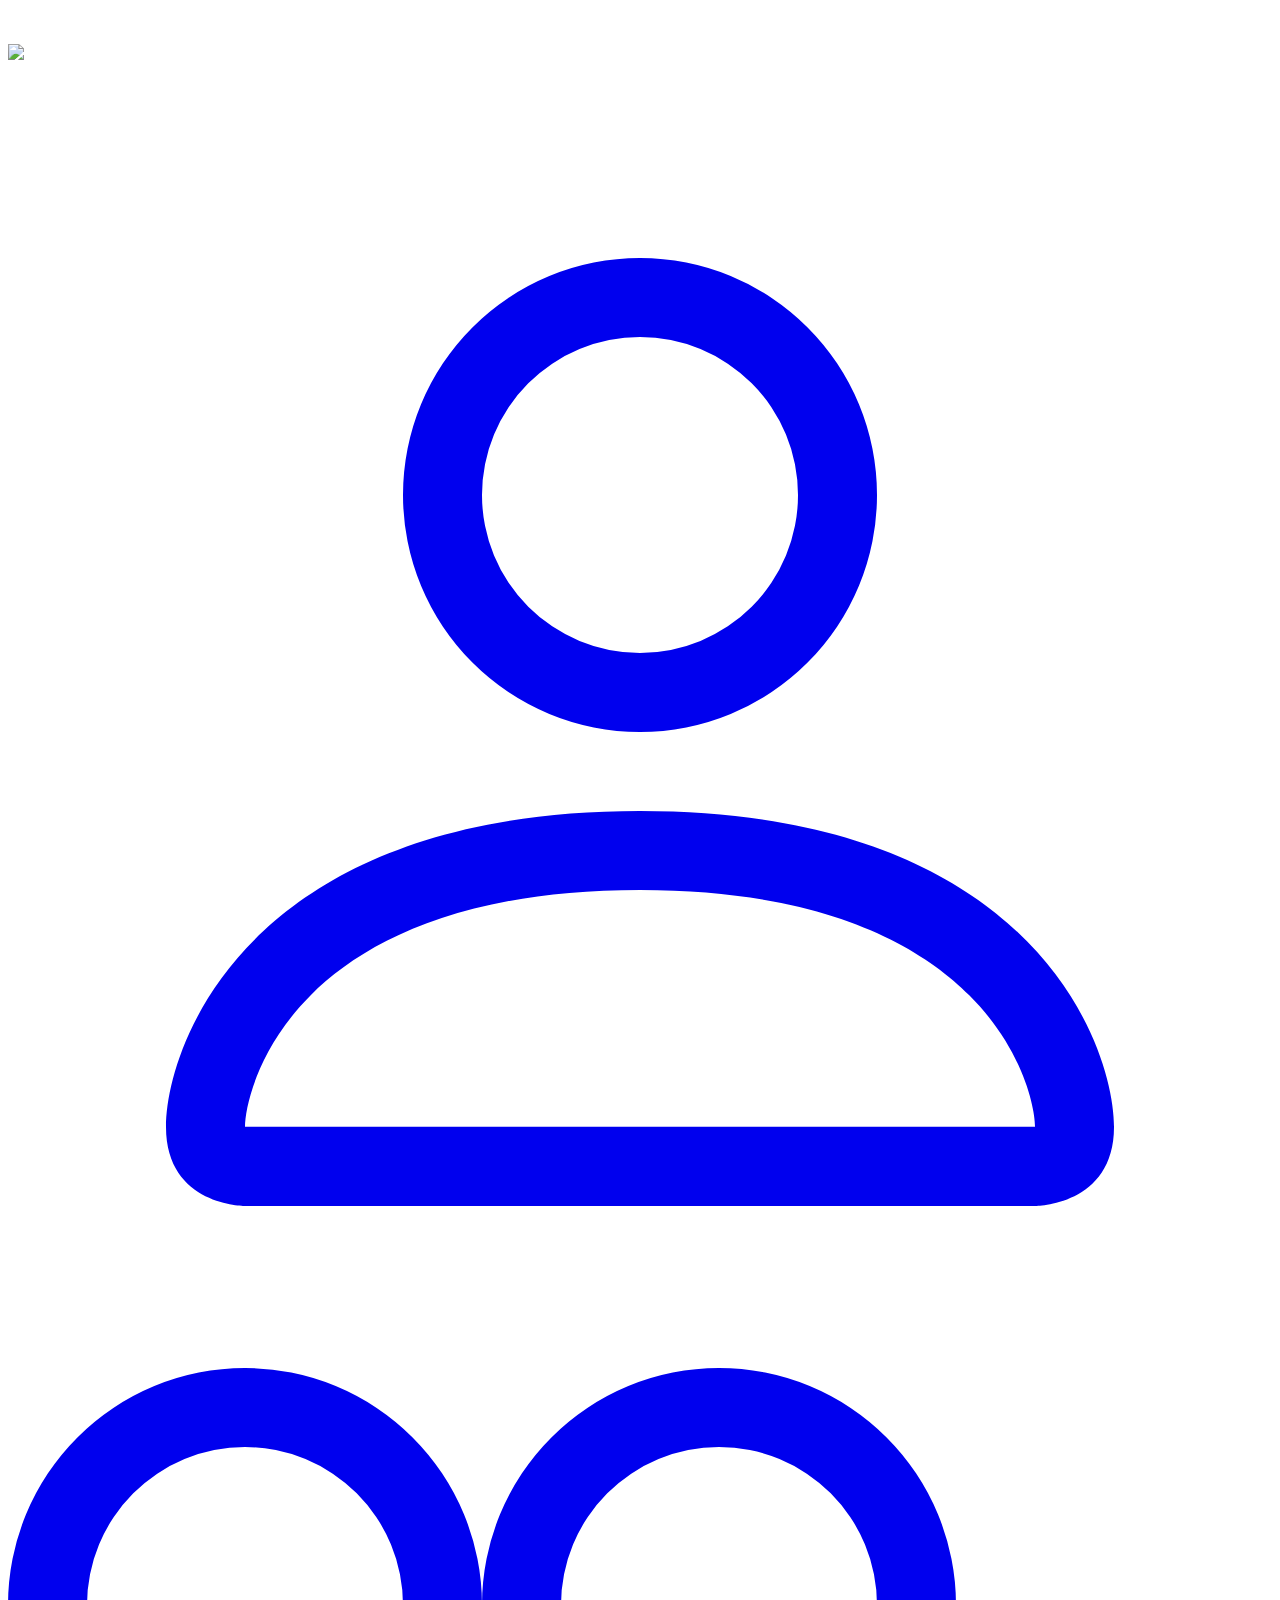
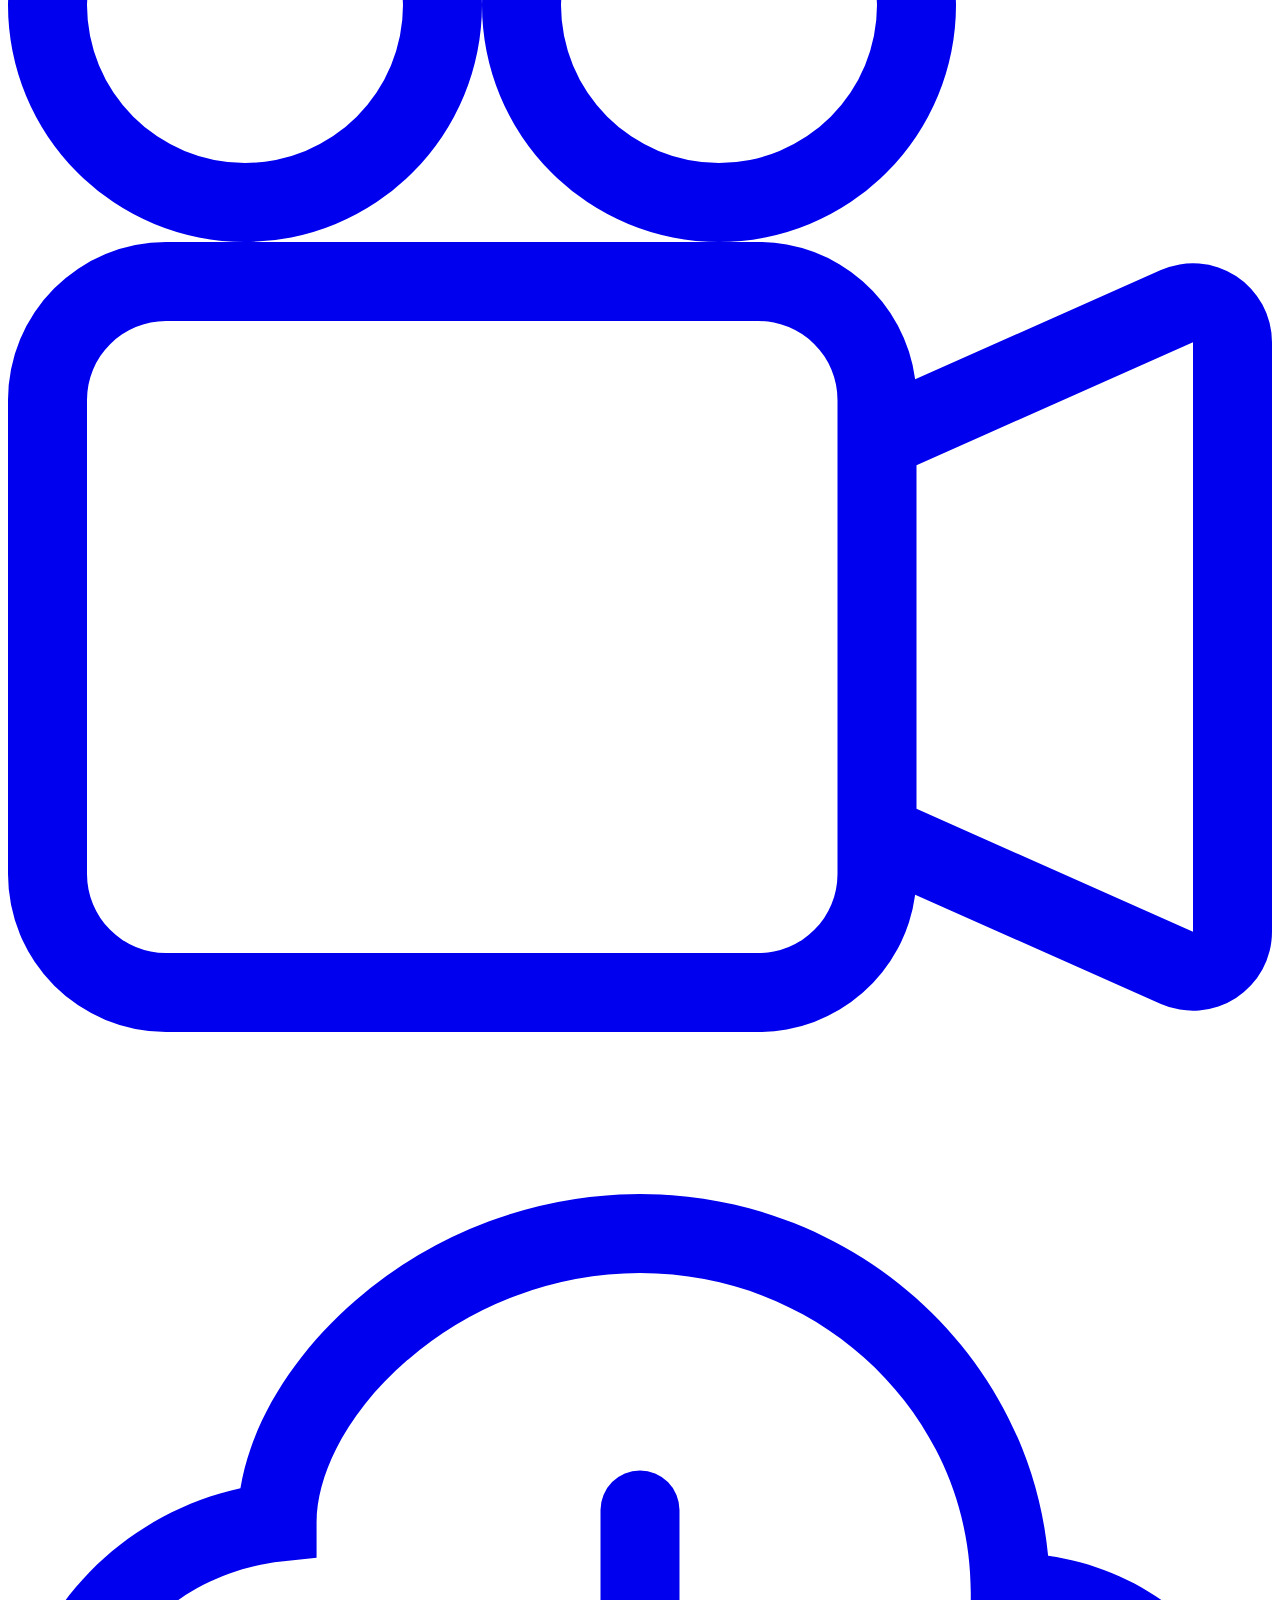
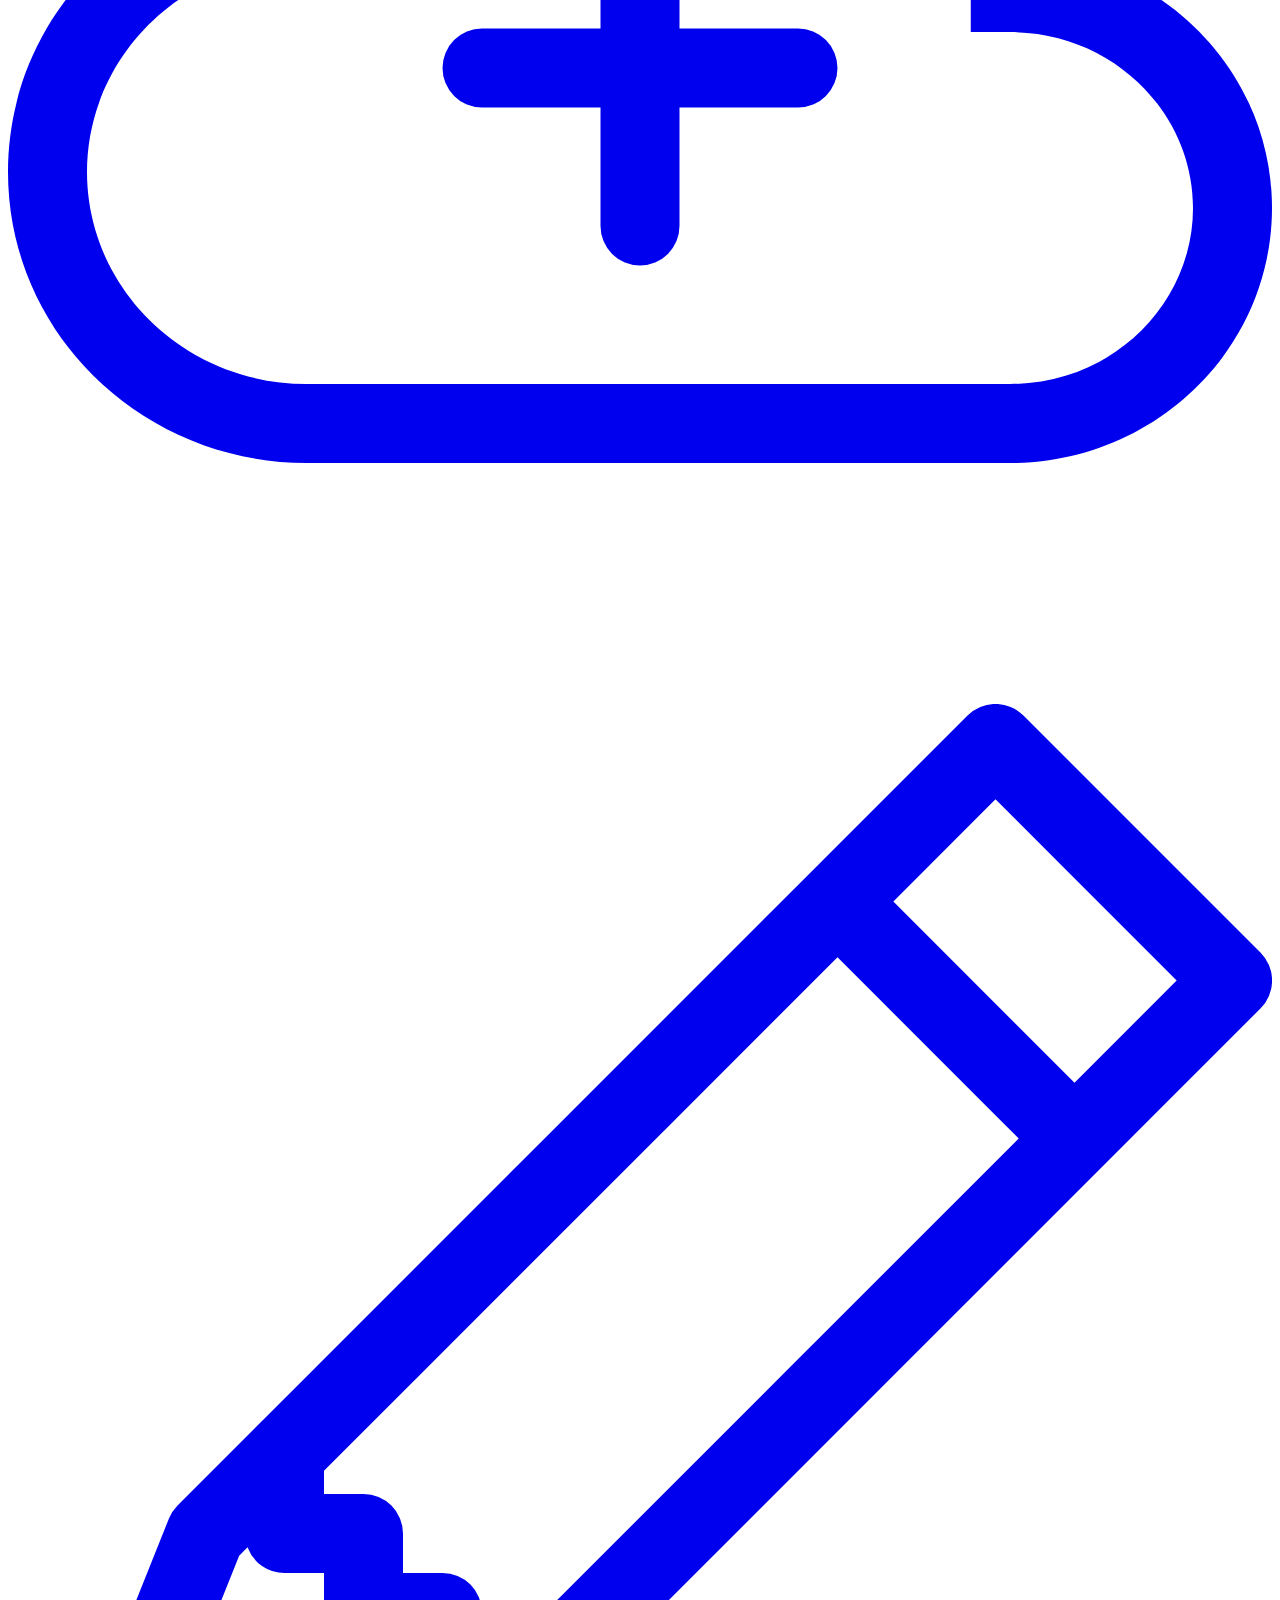
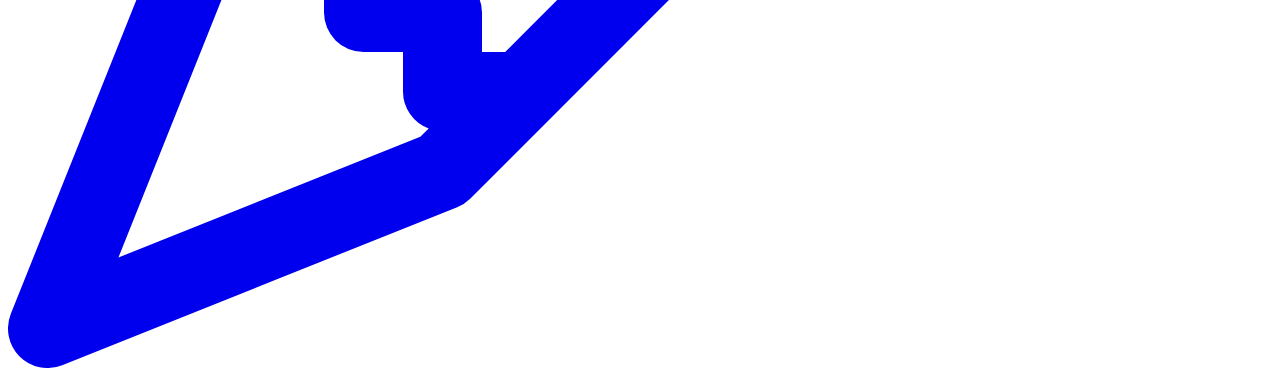
==== src/main/resources/templates/index.html @ a4313381 "first commit" ====
<!DOCTYPE html>
<html lang="en">
<head>
    <meta charset="UTF-8">
    <title>FILMOTHEQUE</title>
    <link rel="stylesheet" href="/style.css">
    <link rel="preconnect" href="https://fonts.googleapis.com">
    <link rel="preconnect" href="https://fonts.gstatic.com" crossorigin>
    <link href="https://fonts.googleapis.com/css2?family=Roboto:ital,wght@0,100;0,300;0,400;0,500;0,700;0,900;1,100;1,300;1,400;1,500;1,700;1,900&display=swap" rel="stylesheet">


    <link rel="stylesheet" href="https://fonts.googleapis.com/css2?family=Material+Symbols+Outlined:opsz,wght,FILL,GRAD@20..48,100..700,0..1,-50..200" />
</head>
<body>
<br><br>

<div class="logo">
   <img src="film3.png" class="logoIcon"/>
</div>

<br><br>

<div class="welcome-container">
<div class="wrapper">

    <div class="box violet">
        <a href="#" class="noDeco">
            <svg xmlns="http://www.w3.org/2000/svg"  fill="currentColor" class="bi bi-person icon" viewBox="0 0 16 16">
                <path d="M8 8a3 3 0 1 0 0-6 3 3 0 0 0 0 6m2-3a2 2 0 1 1-4 0 2 2 0 0 1 4 0m4 8c0 1-1 1-1 1H3s-1 0-1-1 1-4 6-4 6 3 6 4m-1-.004c-.001-.246-.154-.986-.832-1.664C11.516 10.68 10.289 10 8 10s-3.516.68-4.168 1.332c-.678.678-.83 1.418-.832 1.664z"/>
            </svg>
        </a>
    </div>
    <div class="box orange">
        <a href="http://localhost:8080/films">


            <svg xmlns="http://www.w3.org/2000/svg"  fill="currentColor" class="bi bi-camera-reels icon" viewBox="0 0 16 16">
                <path d="M6 3a3 3 0 1 1-6 0 3 3 0 0 1 6 0M1 3a2 2 0 1 0 4 0 2 2 0 0 0-4 0"/>
                <path d="M9 6h.5a2 2 0 0 1 1.983 1.738l3.11-1.382A1 1 0 0 1 16 7.269v7.462a1 1 0 0 1-1.406.913l-3.111-1.382A2 2 0 0 1 9.5 16H2a2 2 0 0 1-2-2V8a2 2 0 0 1 2-2zm6 8.73V7.27l-3.5 1.555v4.35zM1 8v6a1 1 0 0 0 1 1h7.5a1 1 0 0 0 1-1V8a1 1 0 0 0-1-1H2a1 1 0 0 0-1 1"/>
                <path d="M9 6a3 3 0 1 0 0-6 3 3 0 0 0 0 6M7 3a2 2 0 1 1 4 0 2 2 0 0 1-4 0"/>
            </svg>
        </a>
    </div>
</div>
<div class="wrapper">
    <div class="box yellow">
        <a href="#">
            <svg xmlns="http://www.w3.org/2000/svg"  fill="currentColor" class="bi bi-cloud-plus icon" viewBox="0 0 16 16">
                <path fill-rule="evenodd" d="M8 5.5a.5.5 0 0 1 .5.5v1.5H10a.5.5 0 0 1 0 1H8.5V10a.5.5 0 0 1-1 0V8.5H6a.5.5 0 0 1 0-1h1.5V6a.5.5 0 0 1 .5-.5"/>
                <path d="M4.406 3.342A5.53 5.53 0 0 1 8 2c2.69 0 4.923 2 5.166 4.579C14.758 6.804 16 8.137 16 9.773 16 11.569 14.502 13 12.687 13H3.781C1.708 13 0 11.366 0 9.318c0-1.763 1.266-3.223 2.942-3.593.143-.863.698-1.723 1.464-2.383m.653.757c-.757.653-1.153 1.44-1.153 2.056v.448l-.445.049C2.064 6.805 1 7.952 1 9.318 1 10.785 2.23 12 3.781 12h8.906C13.98 12 15 10.988 15 9.773c0-1.216-1.02-2.228-2.313-2.228h-.5v-.5C12.188 4.825 10.328 3 8 3a4.53 4.53 0 0 0-2.941 1.1z"/>
            </svg>
        </a>
    </div>
    <div class="box pink">
        <a href="#">
            <svg xmlns="http://www.w3.org/2000/svg" fill="currentColor" class="bi bi-pencil icon" viewBox="0 0 16 16">
                <path d="M12.146.146a.5.5 0 0 1 .708 0l3 3a.5.5 0 0 1 0 .708l-10 10a.5.5 0 0 1-.168.11l-5 2a.5.5 0 0 1-.65-.65l2-5a.5.5 0 0 1 .11-.168zM11.207 2.5 13.5 4.793 14.793 3.5 12.5 1.207zm1.586 3L10.5 3.207 4 9.707V10h.5a.5.5 0 0 1 .5.5v.5h.5a.5.5 0 0 1 .5.5v.5h.293zm-9.761 5.175-.106.106-1.528 3.821 3.821-1.528.106-.106A.5.5 0 0 1 5 12.5V12h-.5a.5.5 0 0 1-.5-.5V11h-.5a.5.5 0 0 1-.468-.325"/>
            </svg>
        </a>
    </div>
</div>

</div>
</body>
</html>
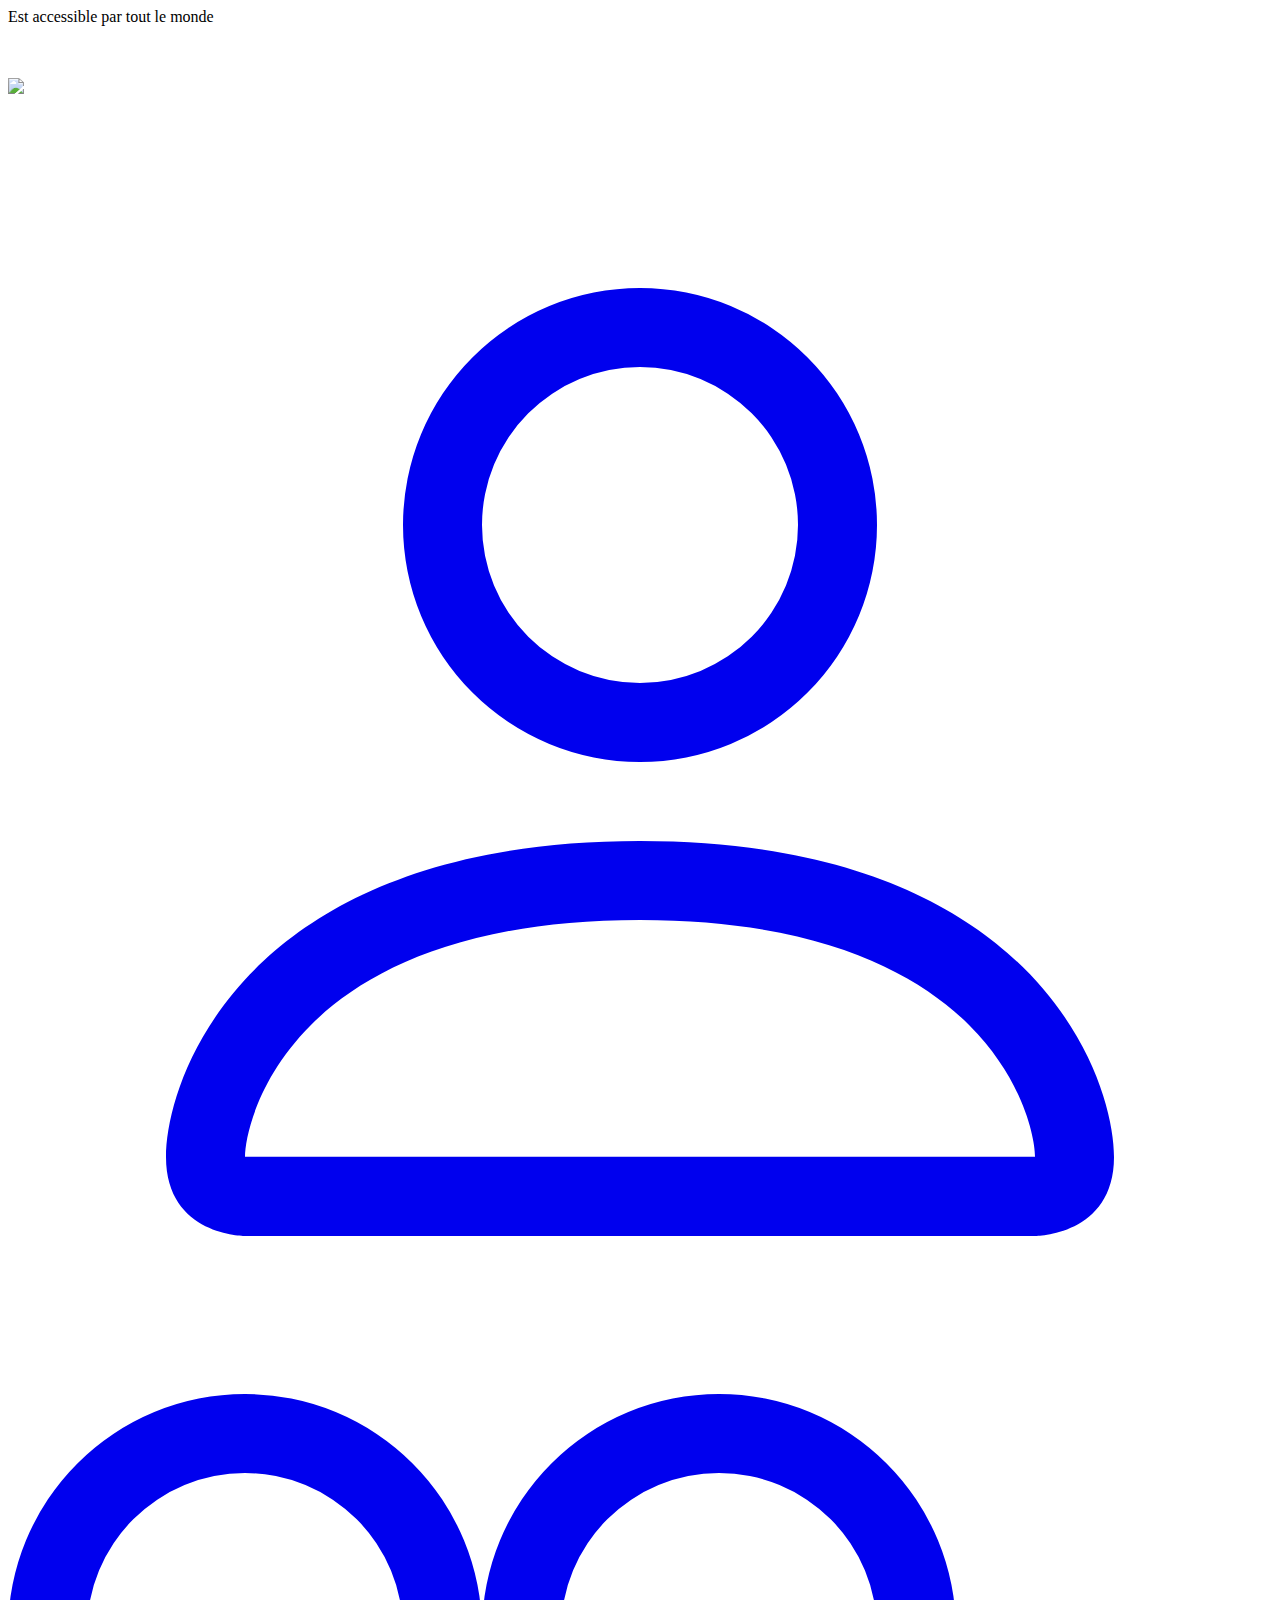
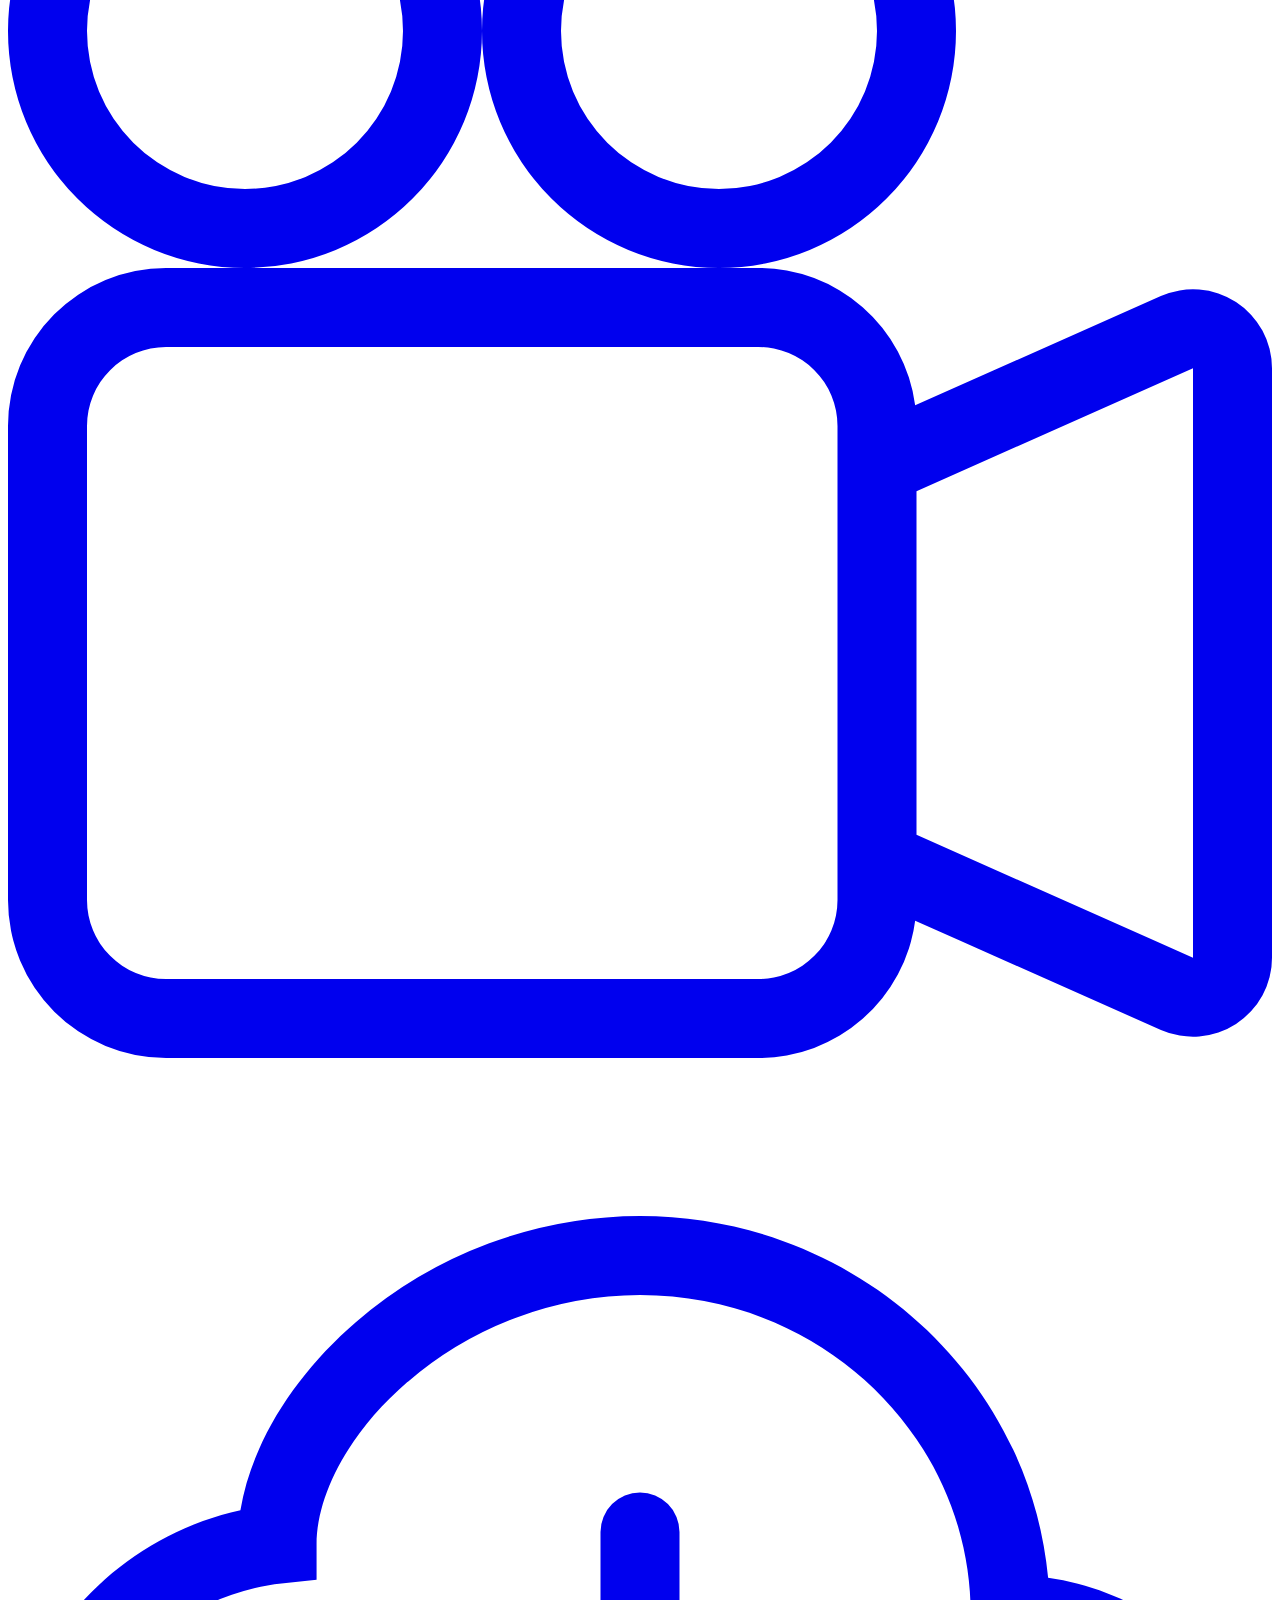
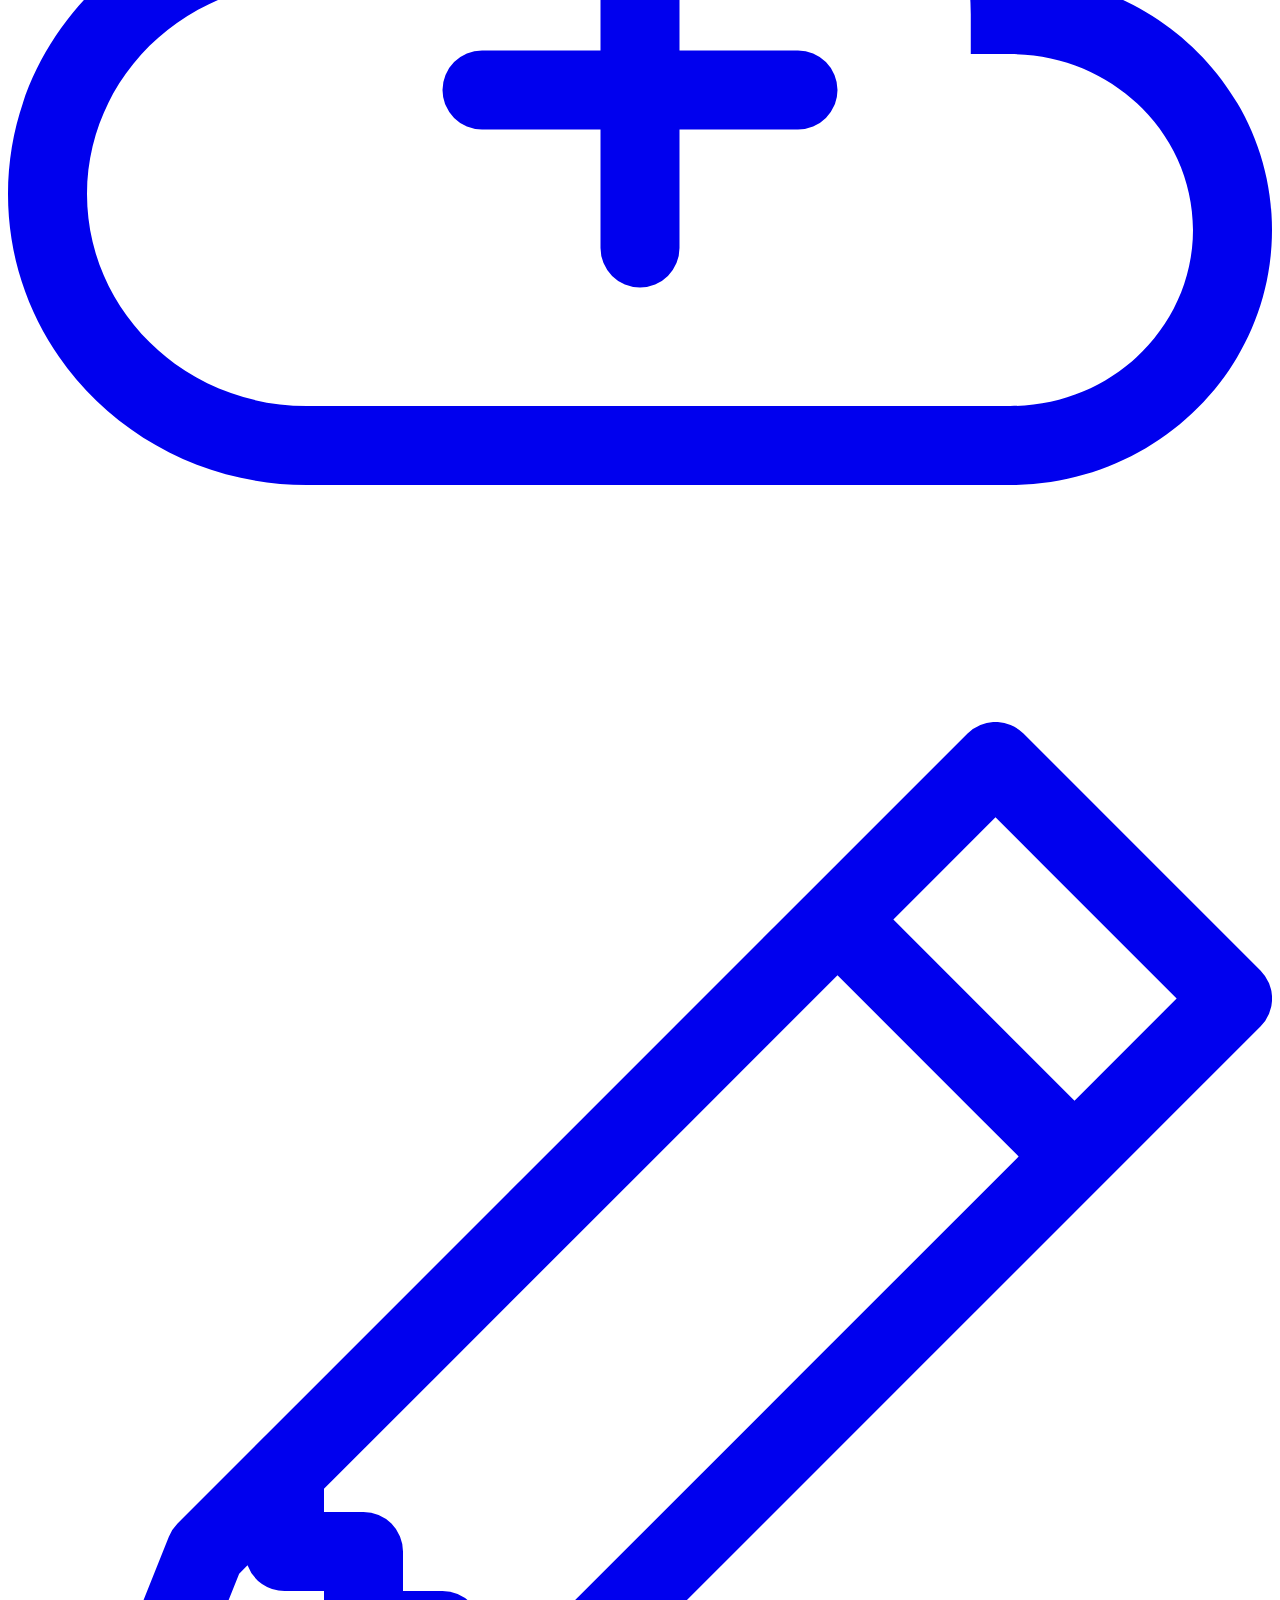
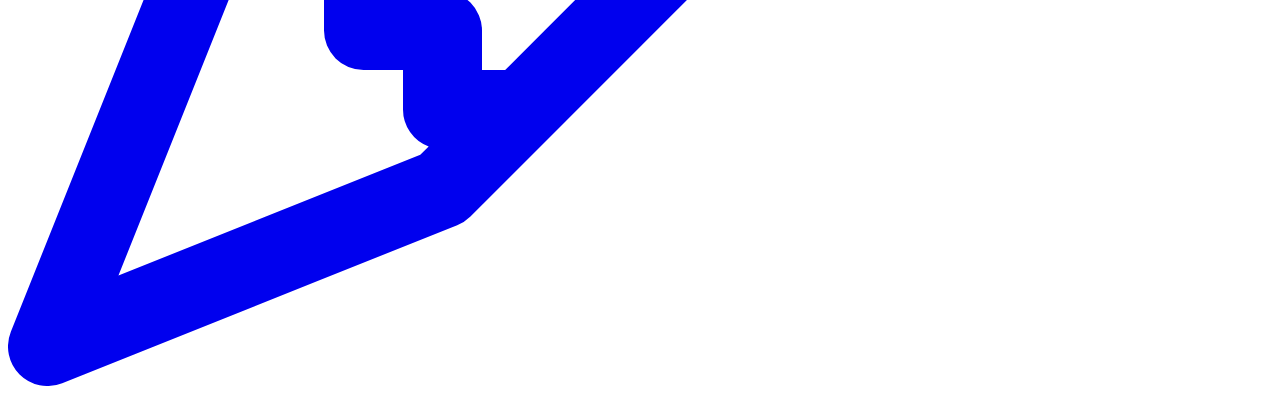
==== commit 39726d97: "css details" ====
--- a/src/main/resources/templates/index.html
+++ b/src/main/resources/templates/index.html
@@ -1,65 +1,64 @@
-<!DOCTYPE html>
-<html lang="en">
+<html lang="en" layout:decorate="~{layout/main}">
 <head>
-    <meta charset="UTF-8">
     <title>FILMOTHEQUE</title>
-    <link rel="stylesheet" href="/style.css">
-    <link rel="preconnect" href="https://fonts.googleapis.com">
-    <link rel="preconnect" href="https://fonts.gstatic.com" crossorigin>
-    <link href="https://fonts.googleapis.com/css2?family=Roboto:ital,wght@0,100;0,300;0,400;0,500;0,700;0,900;1,100;1,300;1,400;1,500;1,700;1,900&display=swap" rel="stylesheet">
+</head>
+
+<body>
+<main class="flex-center" layout:fragment="content">
+    <p>Est accessible par tout le monde</p>
+
+    <br><br>
+
+    <div class="logo">
+        <img src="film3.png" class="logoIcon"/>
+    </div>
+
+    <br><br>
+
+    <div class="welcome-container minHeight">
+        <div class="wrapper">
+
+            <div class="box violet">
+                <a href="#" class="noDeco">
+                    <svg xmlns="http://www.w3.org/2000/svg"  fill="currentColor" class="bi bi-person icon" viewBox="0 0 16 16">
+                        <path d="M8 8a3 3 0 1 0 0-6 3 3 0 0 0 0 6m2-3a2 2 0 1 1-4 0 2 2 0 0 1 4 0m4 8c0 1-1 1-1 1H3s-1 0-1-1 1-4 6-4 6 3 6 4m-1-.004c-.001-.246-.154-.986-.832-1.664C11.516 10.68 10.289 10 8 10s-3.516.68-4.168 1.332c-.678.678-.83 1.418-.832 1.664z"/>
+                    </svg>
+                </a>
+            </div>
+            <div class="box orange">
+                <a href="http://localhost:8080/films">
 
 
-    <link rel="stylesheet" href="https://fonts.googleapis.com/css2?family=Material+Symbols+Outlined:opsz,wght,FILL,GRAD@20..48,100..700,0..1,-50..200" />
-</head>
-<body>
-<br><br>
+                    <svg xmlns="http://www.w3.org/2000/svg"  fill="currentColor" class="bi bi-camera-reels icon" viewBox="0 0 16 16">
+                        <path d="M6 3a3 3 0 1 1-6 0 3 3 0 0 1 6 0M1 3a2 2 0 1 0 4 0 2 2 0 0 0-4 0"/>
+                        <path d="M9 6h.5a2 2 0 0 1 1.983 1.738l3.11-1.382A1 1 0 0 1 16 7.269v7.462a1 1 0 0 1-1.406.913l-3.111-1.382A2 2 0 0 1 9.5 16H2a2 2 0 0 1-2-2V8a2 2 0 0 1 2-2zm6 8.73V7.27l-3.5 1.555v4.35zM1 8v6a1 1 0 0 0 1 1h7.5a1 1 0 0 0 1-1V8a1 1 0 0 0-1-1H2a1 1 0 0 0-1 1"/>
+                        <path d="M9 6a3 3 0 1 0 0-6 3 3 0 0 0 0 6M7 3a2 2 0 1 1 4 0 2 2 0 0 1-4 0"/>
+                    </svg>
+                </a>
+            </div>
+        </div>
+        <div class="wrapper">
+            <div class="box yellow">
+                <a href="#">
+                    <svg xmlns="http://www.w3.org/2000/svg"  fill="currentColor" class="bi bi-cloud-plus icon" viewBox="0 0 16 16">
+                        <path fill-rule="evenodd" d="M8 5.5a.5.5 0 0 1 .5.5v1.5H10a.5.5 0 0 1 0 1H8.5V10a.5.5 0 0 1-1 0V8.5H6a.5.5 0 0 1 0-1h1.5V6a.5.5 0 0 1 .5-.5"/>
+                        <path d="M4.406 3.342A5.53 5.53 0 0 1 8 2c2.69 0 4.923 2 5.166 4.579C14.758 6.804 16 8.137 16 9.773 16 11.569 14.502 13 12.687 13H3.781C1.708 13 0 11.366 0 9.318c0-1.763 1.266-3.223 2.942-3.593.143-.863.698-1.723 1.464-2.383m.653.757c-.757.653-1.153 1.44-1.153 2.056v.448l-.445.049C2.064 6.805 1 7.952 1 9.318 1 10.785 2.23 12 3.781 12h8.906C13.98 12 15 10.988 15 9.773c0-1.216-1.02-2.228-2.313-2.228h-.5v-.5C12.188 4.825 10.328 3 8 3a4.53 4.53 0 0 0-2.941 1.1z"/>
+                    </svg>
+                </a>
+            </div>
+            <div class="box pink">
+                <a href="#">
+                    <svg xmlns="http://www.w3.org/2000/svg" fill="currentColor" class="bi bi-pencil icon" viewBox="0 0 16 16">
+                        <path d="M12.146.146a.5.5 0 0 1 .708 0l3 3a.5.5 0 0 1 0 .708l-10 10a.5.5 0 0 1-.168.11l-5 2a.5.5 0 0 1-.65-.65l2-5a.5.5 0 0 1 .11-.168zM11.207 2.5 13.5 4.793 14.793 3.5 12.5 1.207zm1.586 3L10.5 3.207 4 9.707V10h.5a.5.5 0 0 1 .5.5v.5h.5a.5.5 0 0 1 .5.5v.5h.293zm-9.761 5.175-.106.106-1.528 3.821 3.821-1.528.106-.106A.5.5 0 0 1 5 12.5V12h-.5a.5.5 0 0 1-.5-.5V11h-.5a.5.5 0 0 1-.468-.325"/>
+                    </svg>
+                </a>
+            </div>
 
-<div class="logo">
-   <img src="film3.png" class="logoIcon"/>
-</div>
+        </div>
 
-<br><br>
+    </div>
+</main>
 
-<div class="welcome-container">
-<div class="wrapper">
+</body>
+</html>
 
-    <div class="box violet">
-        <a href="#" class="noDeco">
-            <svg xmlns="http://www.w3.org/2000/svg"  fill="currentColor" class="bi bi-person icon" viewBox="0 0 16 16">
-                <path d="M8 8a3 3 0 1 0 0-6 3 3 0 0 0 0 6m2-3a2 2 0 1 1-4 0 2 2 0 0 1 4 0m4 8c0 1-1 1-1 1H3s-1 0-1-1 1-4 6-4 6 3 6 4m-1-.004c-.001-.246-.154-.986-.832-1.664C11.516 10.68 10.289 10 8 10s-3.516.68-4.168 1.332c-.678.678-.83 1.418-.832 1.664z"/>
-            </svg>
-        </a>
-    </div>
-    <div class="box orange">
-        <a href="http://localhost:8080/films">
-
-
-            <svg xmlns="http://www.w3.org/2000/svg"  fill="currentColor" class="bi bi-camera-reels icon" viewBox="0 0 16 16">
-                <path d="M6 3a3 3 0 1 1-6 0 3 3 0 0 1 6 0M1 3a2 2 0 1 0 4 0 2 2 0 0 0-4 0"/>
-                <path d="M9 6h.5a2 2 0 0 1 1.983 1.738l3.11-1.382A1 1 0 0 1 16 7.269v7.462a1 1 0 0 1-1.406.913l-3.111-1.382A2 2 0 0 1 9.5 16H2a2 2 0 0 1-2-2V8a2 2 0 0 1 2-2zm6 8.73V7.27l-3.5 1.555v4.35zM1 8v6a1 1 0 0 0 1 1h7.5a1 1 0 0 0 1-1V8a1 1 0 0 0-1-1H2a1 1 0 0 0-1 1"/>
-                <path d="M9 6a3 3 0 1 0 0-6 3 3 0 0 0 0 6M7 3a2 2 0 1 1 4 0 2 2 0 0 1-4 0"/>
-            </svg>
-        </a>
-    </div>
-</div>
-<div class="wrapper">
-    <div class="box yellow">
-        <a href="#">
-            <svg xmlns="http://www.w3.org/2000/svg"  fill="currentColor" class="bi bi-cloud-plus icon" viewBox="0 0 16 16">
-                <path fill-rule="evenodd" d="M8 5.5a.5.5 0 0 1 .5.5v1.5H10a.5.5 0 0 1 0 1H8.5V10a.5.5 0 0 1-1 0V8.5H6a.5.5 0 0 1 0-1h1.5V6a.5.5 0 0 1 .5-.5"/>
-                <path d="M4.406 3.342A5.53 5.53 0 0 1 8 2c2.69 0 4.923 2 5.166 4.579C14.758 6.804 16 8.137 16 9.773 16 11.569 14.502 13 12.687 13H3.781C1.708 13 0 11.366 0 9.318c0-1.763 1.266-3.223 2.942-3.593.143-.863.698-1.723 1.464-2.383m.653.757c-.757.653-1.153 1.44-1.153 2.056v.448l-.445.049C2.064 6.805 1 7.952 1 9.318 1 10.785 2.23 12 3.781 12h8.906C13.98 12 15 10.988 15 9.773c0-1.216-1.02-2.228-2.313-2.228h-.5v-.5C12.188 4.825 10.328 3 8 3a4.53 4.53 0 0 0-2.941 1.1z"/>
-            </svg>
-        </a>
-    </div>
-    <div class="box pink">
-        <a href="#">
-            <svg xmlns="http://www.w3.org/2000/svg" fill="currentColor" class="bi bi-pencil icon" viewBox="0 0 16 16">
-                <path d="M12.146.146a.5.5 0 0 1 .708 0l3 3a.5.5 0 0 1 0 .708l-10 10a.5.5 0 0 1-.168.11l-5 2a.5.5 0 0 1-.65-.65l2-5a.5.5 0 0 1 .11-.168zM11.207 2.5 13.5 4.793 14.793 3.5 12.5 1.207zm1.586 3L10.5 3.207 4 9.707V10h.5a.5.5 0 0 1 .5.5v.5h.5a.5.5 0 0 1 .5.5v.5h.293zm-9.761 5.175-.106.106-1.528 3.821 3.821-1.528.106-.106A.5.5 0 0 1 5 12.5V12h-.5a.5.5 0 0 1-.5-.5V11h-.5a.5.5 0 0 1-.468-.325"/>
-            </svg>
-        </a>
-    </div>
-</div>
-
-</div>
-</body>
-</html>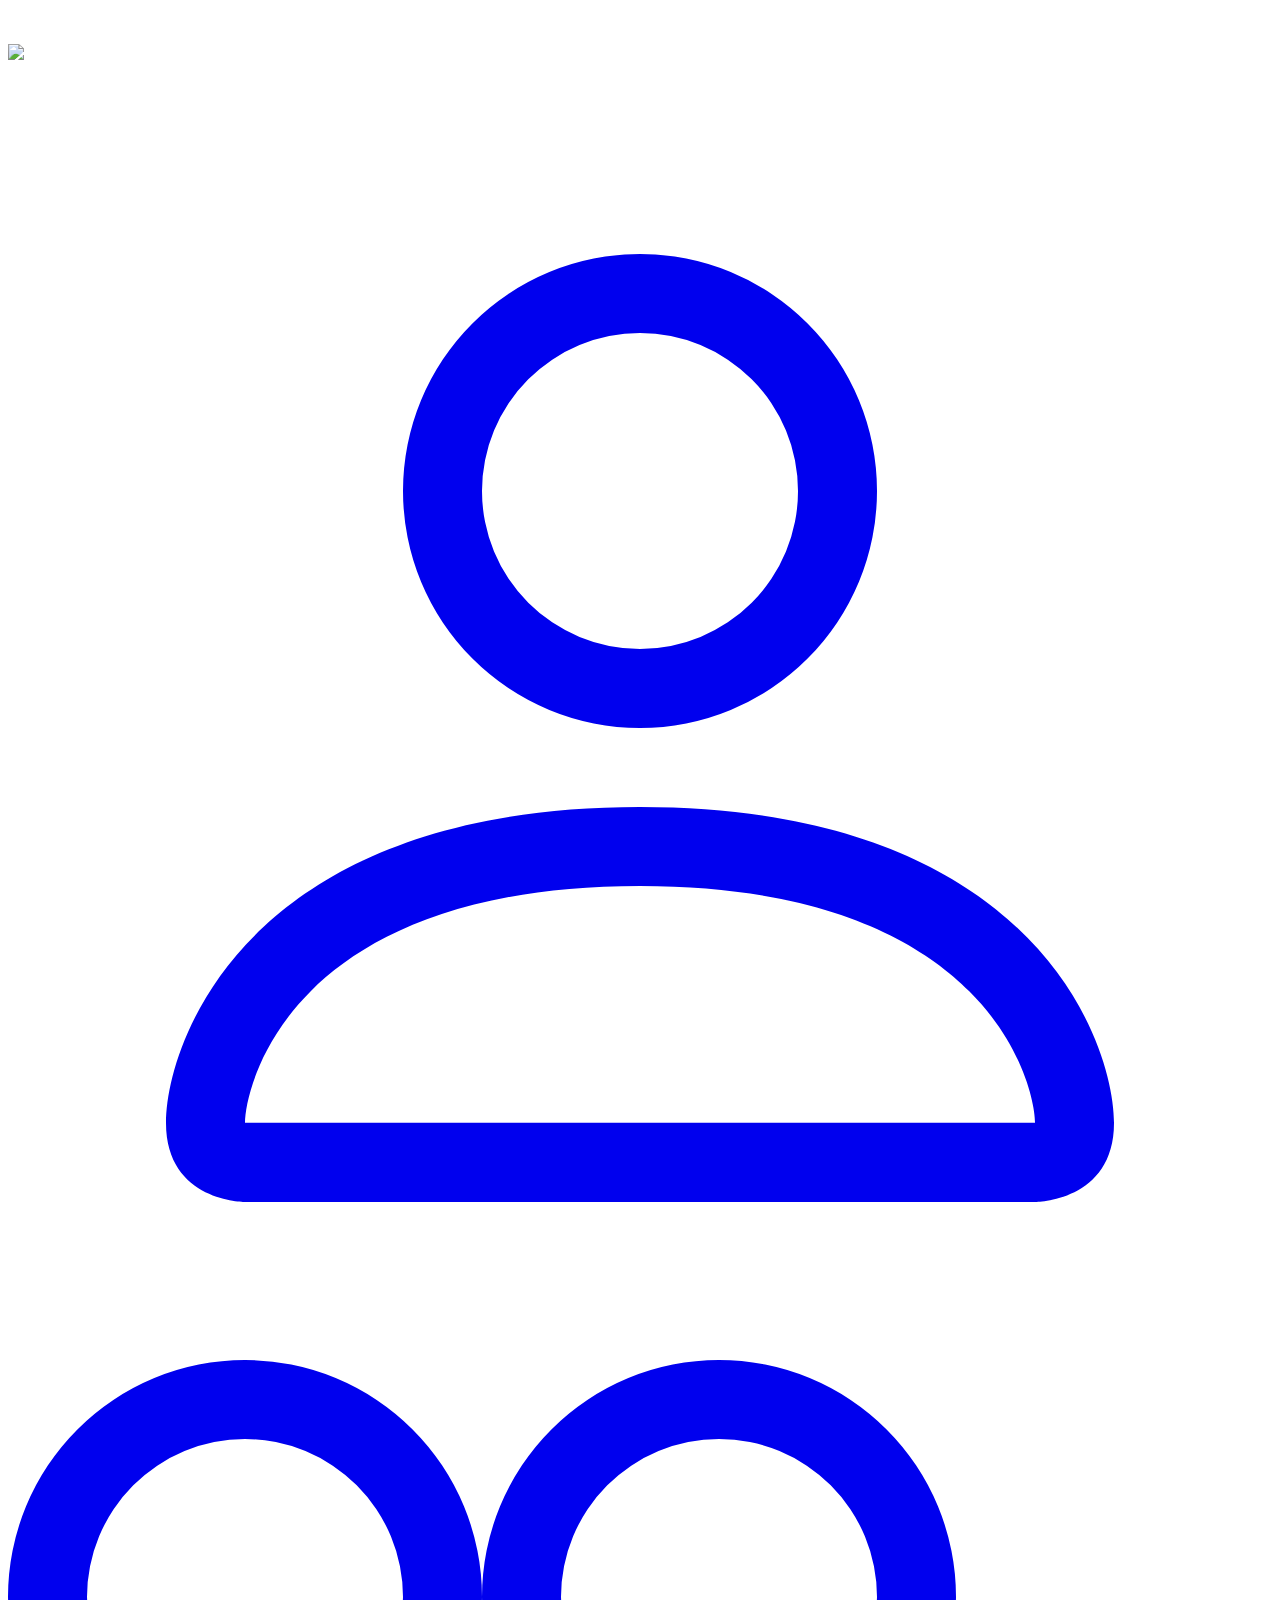
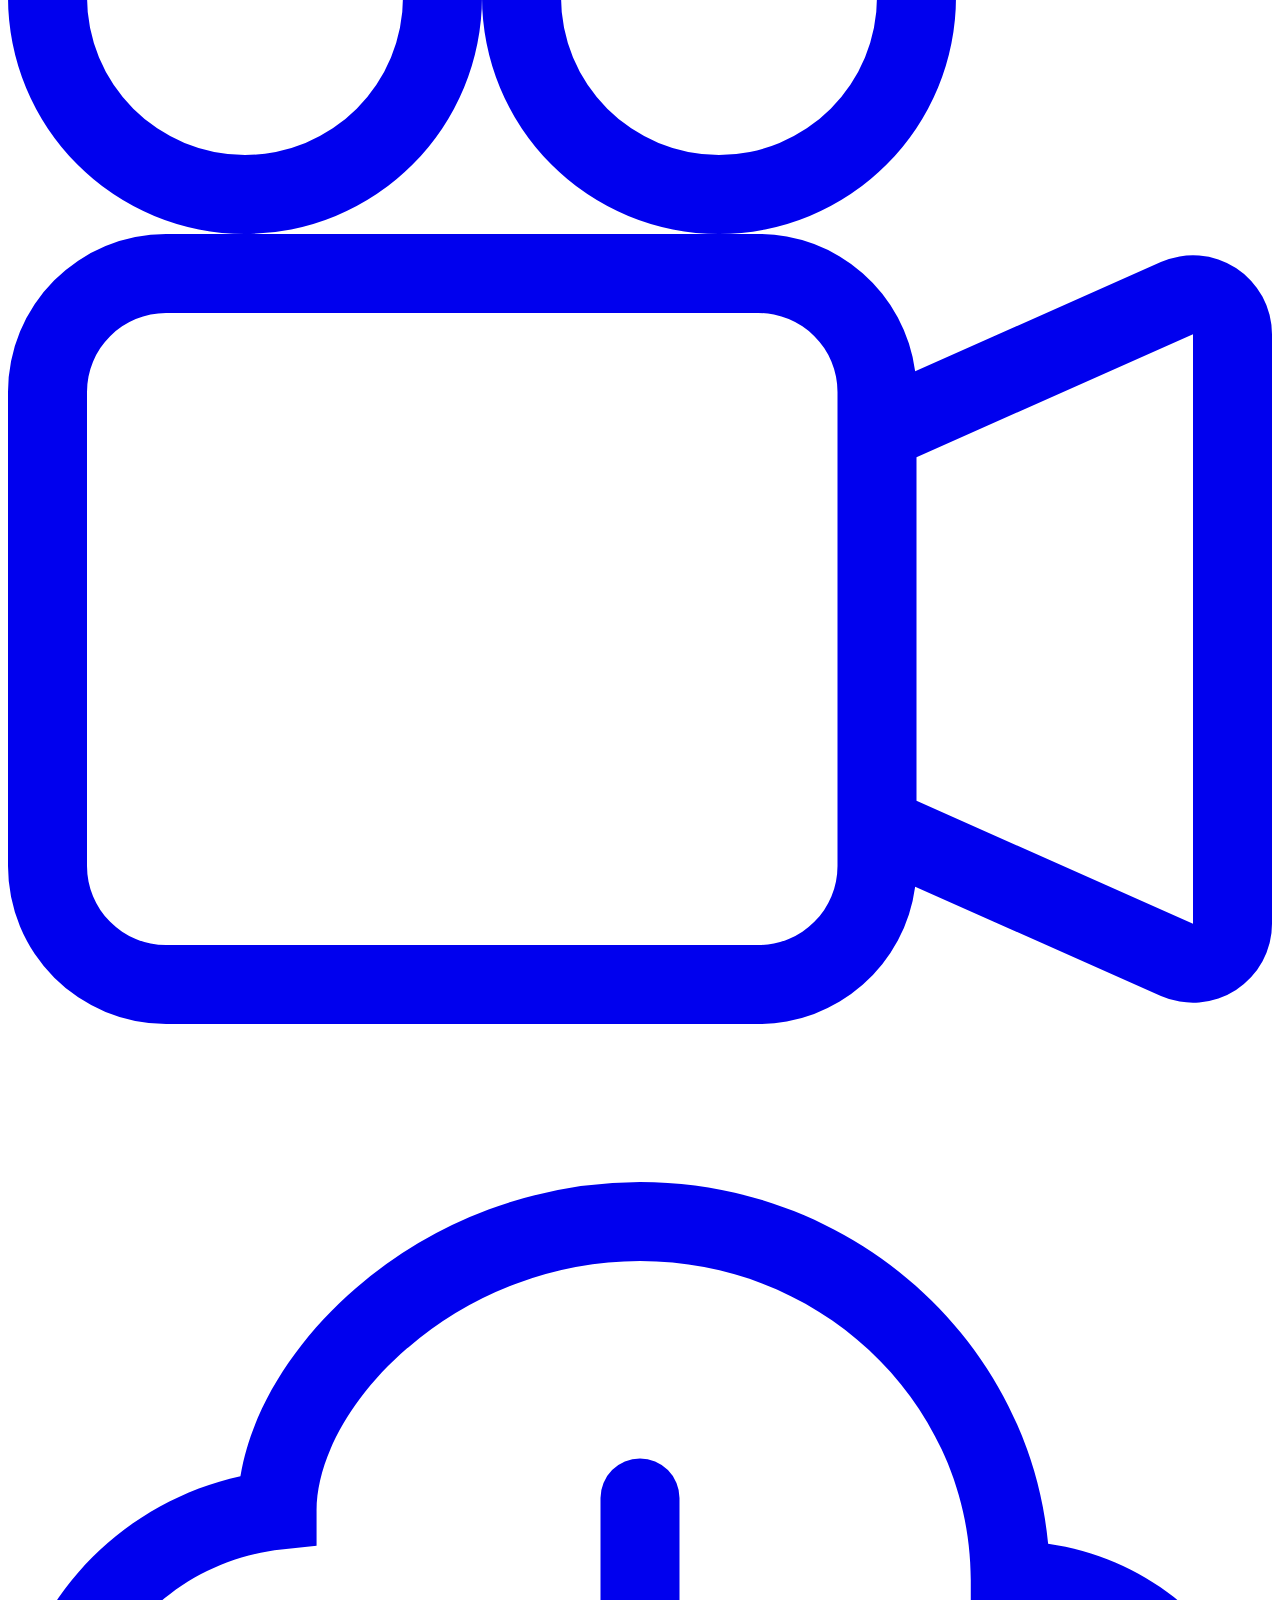
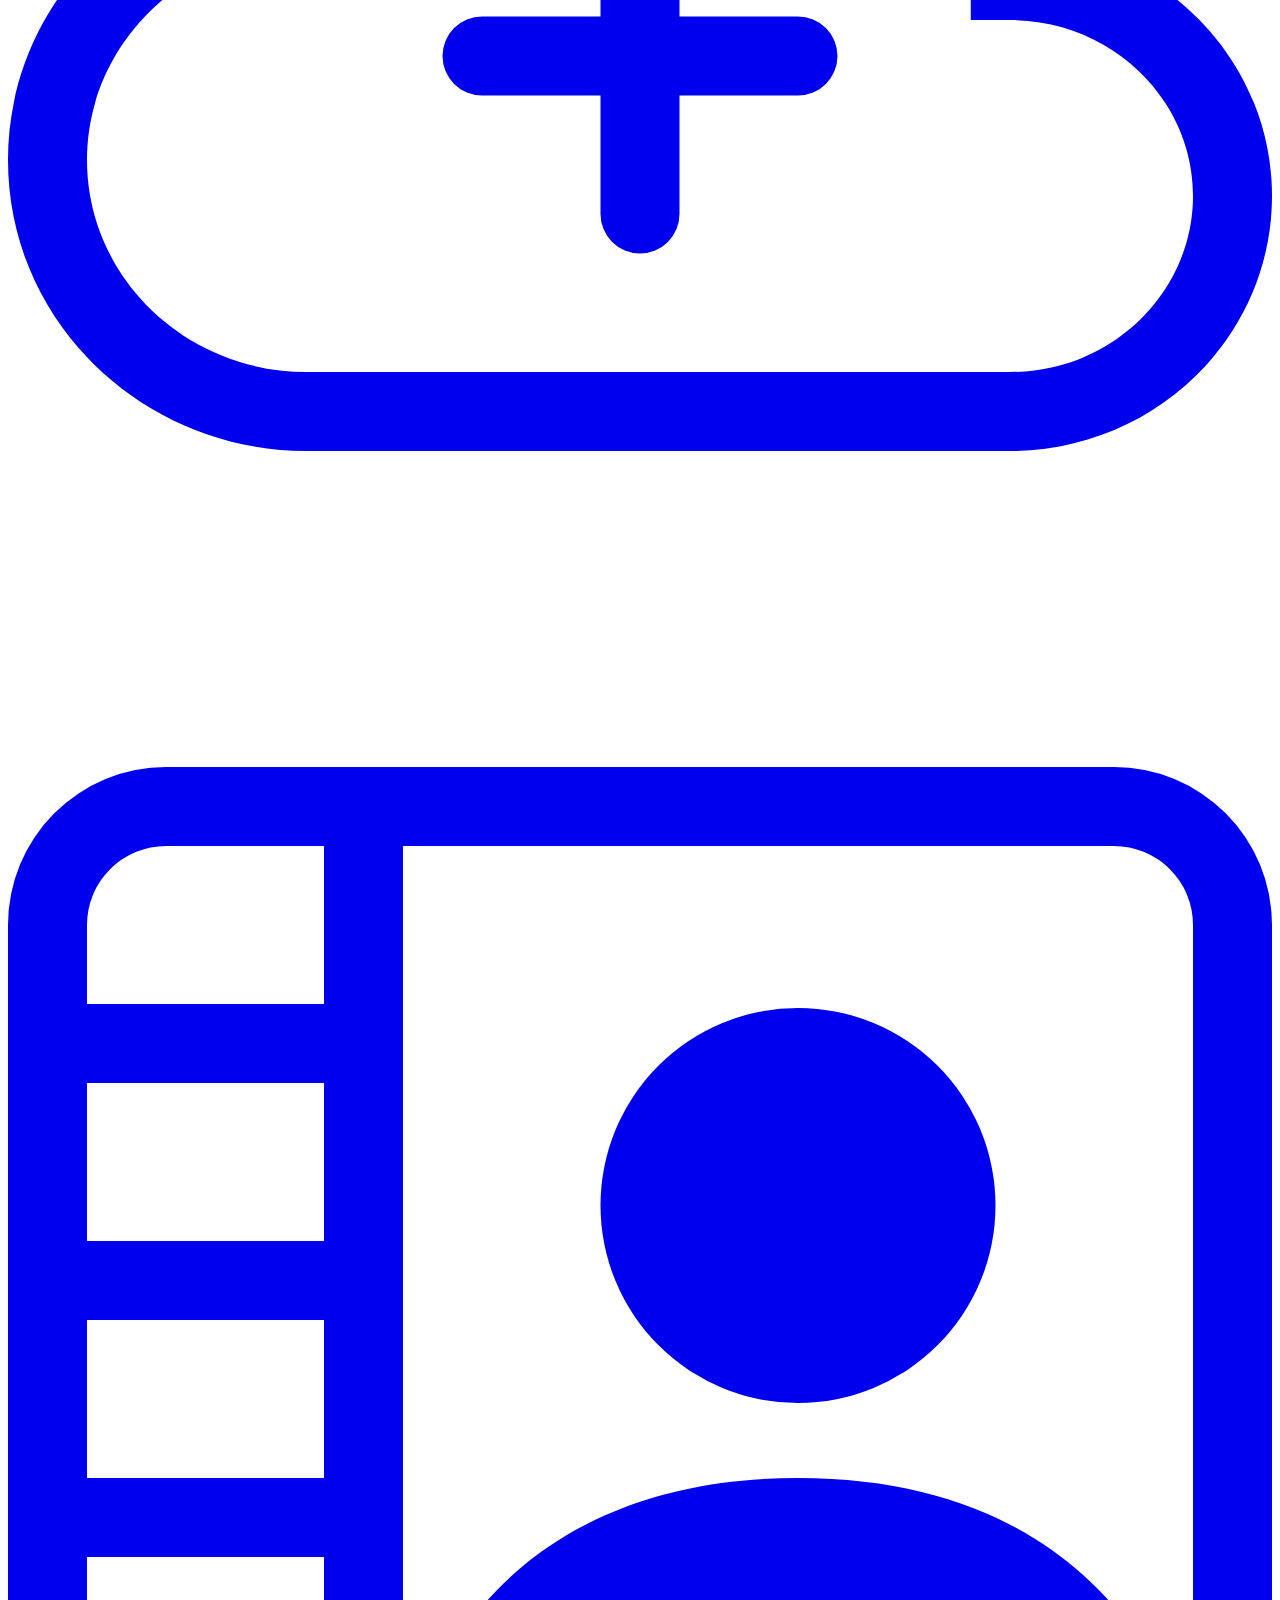
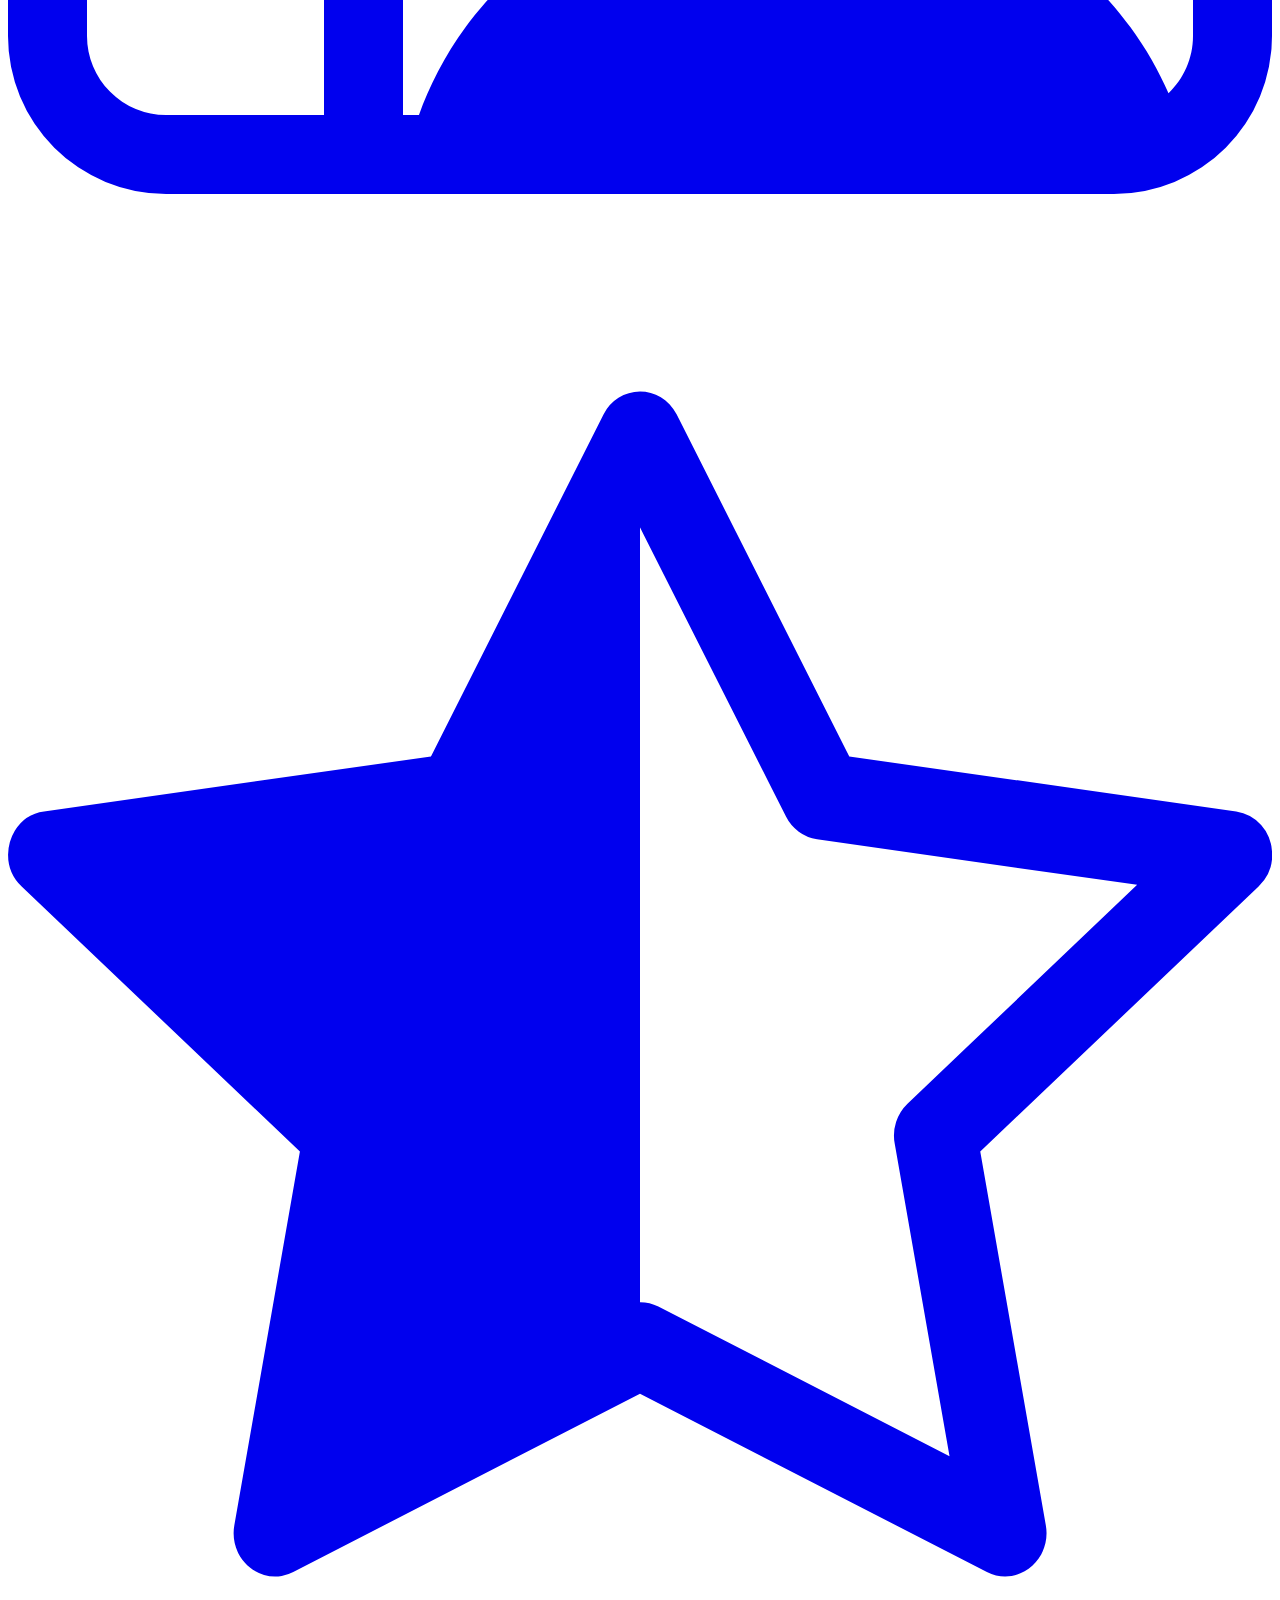
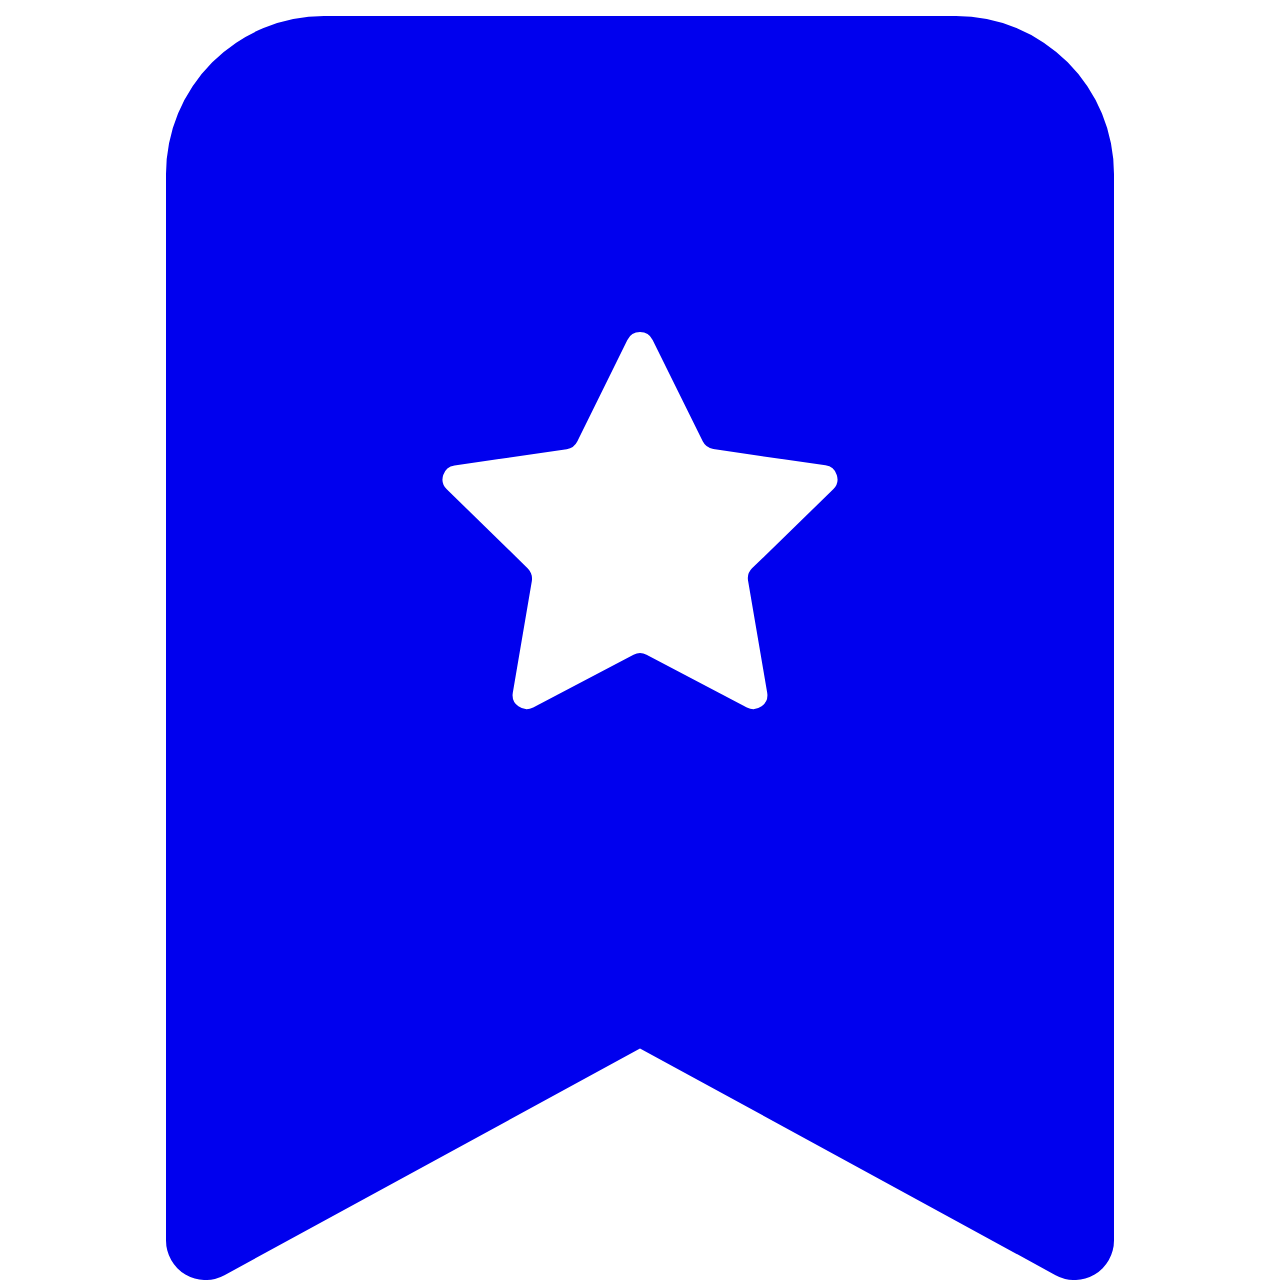
==== commit f0a4c0ea: "add genre" ====
--- a/src/main/resources/templates/index.html
+++ b/src/main/resources/templates/index.html
@@ -5,7 +5,7 @@
 
 <body>
 <main class="flex-center" layout:fragment="content">
-    <p>Est accessible par tout le monde</p>
+ <!--   <p>Est accessible par tout le monde</p> -->
 
     <br><br>
 
@@ -19,16 +19,14 @@
         <div class="wrapper">
 
             <div class="box violet">
-                <a href="#" class="noDeco">
+                <a href="/membres" class="noDeco">
                     <svg xmlns="http://www.w3.org/2000/svg"  fill="currentColor" class="bi bi-person icon" viewBox="0 0 16 16">
                         <path d="M8 8a3 3 0 1 0 0-6 3 3 0 0 0 0 6m2-3a2 2 0 1 1-4 0 2 2 0 0 1 4 0m4 8c0 1-1 1-1 1H3s-1 0-1-1 1-4 6-4 6 3 6 4m-1-.004c-.001-.246-.154-.986-.832-1.664C11.516 10.68 10.289 10 8 10s-3.516.68-4.168 1.332c-.678.678-.83 1.418-.832 1.664z"/>
                     </svg>
                 </a>
             </div>
             <div class="box orange">
-                <a href="http://localhost:8080/films">
-
-
+                <a href="/films">
                     <svg xmlns="http://www.w3.org/2000/svg"  fill="currentColor" class="bi bi-camera-reels icon" viewBox="0 0 16 16">
                         <path d="M6 3a3 3 0 1 1-6 0 3 3 0 0 1 6 0M1 3a2 2 0 1 0 4 0 2 2 0 0 0-4 0"/>
                         <path d="M9 6h.5a2 2 0 0 1 1.983 1.738l3.11-1.382A1 1 0 0 1 16 7.269v7.462a1 1 0 0 1-1.406.913l-3.111-1.382A2 2 0 0 1 9.5 16H2a2 2 0 0 1-2-2V8a2 2 0 0 1 2-2zm6 8.73V7.27l-3.5 1.555v4.35zM1 8v6a1 1 0 0 0 1 1h7.5a1 1 0 0 0 1-1V8a1 1 0 0 0-1-1H2a1 1 0 0 0-1 1"/>
@@ -39,7 +37,7 @@
         </div>
         <div class="wrapper">
             <div class="box yellow">
-                <a href="#">
+                <a href="/films/creer">
                     <svg xmlns="http://www.w3.org/2000/svg"  fill="currentColor" class="bi bi-cloud-plus icon" viewBox="0 0 16 16">
                         <path fill-rule="evenodd" d="M8 5.5a.5.5 0 0 1 .5.5v1.5H10a.5.5 0 0 1 0 1H8.5V10a.5.5 0 0 1-1 0V8.5H6a.5.5 0 0 1 0-1h1.5V6a.5.5 0 0 1 .5-.5"/>
                         <path d="M4.406 3.342A5.53 5.53 0 0 1 8 2c2.69 0 4.923 2 5.166 4.579C14.758 6.804 16 8.137 16 9.773 16 11.569 14.502 13 12.687 13H3.781C1.708 13 0 11.366 0 9.318c0-1.763 1.266-3.223 2.942-3.593.143-.863.698-1.723 1.464-2.383m.653.757c-.757.653-1.153 1.44-1.153 2.056v.448l-.445.049C2.064 6.805 1 7.952 1 9.318 1 10.785 2.23 12 3.781 12h8.906C13.98 12 15 10.988 15 9.773c0-1.216-1.02-2.228-2.313-2.228h-.5v-.5C12.188 4.825 10.328 3 8 3a4.53 4.53 0 0 0-2.941 1.1z"/>
@@ -47,14 +45,32 @@
                 </a>
             </div>
             <div class="box pink">
-                <a href="#">
-                    <svg xmlns="http://www.w3.org/2000/svg" fill="currentColor" class="bi bi-pencil icon" viewBox="0 0 16 16">
-                        <path d="M12.146.146a.5.5 0 0 1 .708 0l3 3a.5.5 0 0 1 0 .708l-10 10a.5.5 0 0 1-.168.11l-5 2a.5.5 0 0 1-.65-.65l2-5a.5.5 0 0 1 .11-.168zM11.207 2.5 13.5 4.793 14.793 3.5 12.5 1.207zm1.586 3L10.5 3.207 4 9.707V10h.5a.5.5 0 0 1 .5.5v.5h.5a.5.5 0 0 1 .5.5v.5h.293zm-9.761 5.175-.106.106-1.528 3.821 3.821-1.528.106-.106A.5.5 0 0 1 5 12.5V12h-.5a.5.5 0 0 1-.5-.5V11h-.5a.5.5 0 0 1-.468-.325"/>
+                <a href="/participants">
+                    <svg xmlns="http://www.w3.org/2000/svg"  fill="currentColor" class="bi bi-person-video2 icon" viewBox="0 0 16 16">
+                        <path d="M10 9.05a2.5 2.5 0 1 0 0-5 2.5 2.5 0 0 0 0 5"/>
+                        <path d="M2 1a2 2 0 0 0-2 2v9a2 2 0 0 0 2 2h12a2 2 0 0 0 2-2V3a2 2 0 0 0-2-2zM1 3a1 1 0 0 1 1-1h2v2H1zm4 10V2h9a1 1 0 0 1 1 1v9c0 .285-.12.543-.31.725C14.15 11.494 12.822 10 10 10c-3.037 0-4.345 1.73-4.798 3zm-4-2h3v2H2a1 1 0 0 1-1-1zm3-1H1V8h3zm0-3H1V5h3z"/>
                     </svg>
                 </a>
             </div>
+        </div>
 
+        <div class="wrapper">
+            <div class="box red">
+                <a href="#">
+                    <svg xmlns="http://www.w3.org/2000/svg"  fill="currentColor" class="bi bi-star-half icon" viewBox="0 0 16 16">
+                        <path d="M5.354 5.119 7.538.792A.52.52 0 0 1 8 .5c.183 0 .366.097.465.292l2.184 4.327 4.898.696A.54.54 0 0 1 16 6.32a.55.55 0 0 1-.17.445l-3.523 3.356.83 4.73c.078.443-.36.79-.746.592L8 13.187l-4.389 2.256a.5.5 0 0 1-.146.05c-.342.06-.668-.254-.6-.642l.83-4.73L.173 6.765a.55.55 0 0 1-.172-.403.6.6 0 0 1 .085-.302.51.51 0 0 1 .37-.245zM8 12.027a.5.5 0 0 1 .232.056l3.686 1.894-.694-3.957a.56.56 0 0 1 .162-.505l2.907-2.77-4.052-.576a.53.53 0 0 1-.393-.288L8.001 2.223 8 2.226z"/>
+                    </svg>
+                </a>
+            </div>
+            <div class="box pale">
+                <a href="/genres">
+                    <svg xmlns="http://www.w3.org/2000/svg" fill="currentColor" class="bi bi-bookmark-star-fill icon" viewBox="0 0 16 16">
+                        <path fill-rule="evenodd" d="M2 15.5V2a2 2 0 0 1 2-2h8a2 2 0 0 1 2 2v13.5a.5.5 0 0 1-.74.439L8 13.069l-5.26 2.87A.5.5 0 0 1 2 15.5M8.16 4.1a.178.178 0 0 0-.32 0l-.634 1.285a.18.18 0 0 1-.134.098l-1.42.206a.178.178 0 0 0-.098.303L6.58 6.993c.042.041.061.1.051.158L6.39 8.565a.178.178 0 0 0 .258.187l1.27-.668a.18.18 0 0 1 .165 0l1.27.668a.178.178 0 0 0 .257-.187L9.368 7.15a.18.18 0 0 1 .05-.158l1.028-1.001a.178.178 0 0 0-.098-.303l-1.42-.206a.18.18 0 0 1-.134-.098z"/>
+                    </svg>
+                </a>
+            </div>
         </div>
+
 
     </div>
 </main>
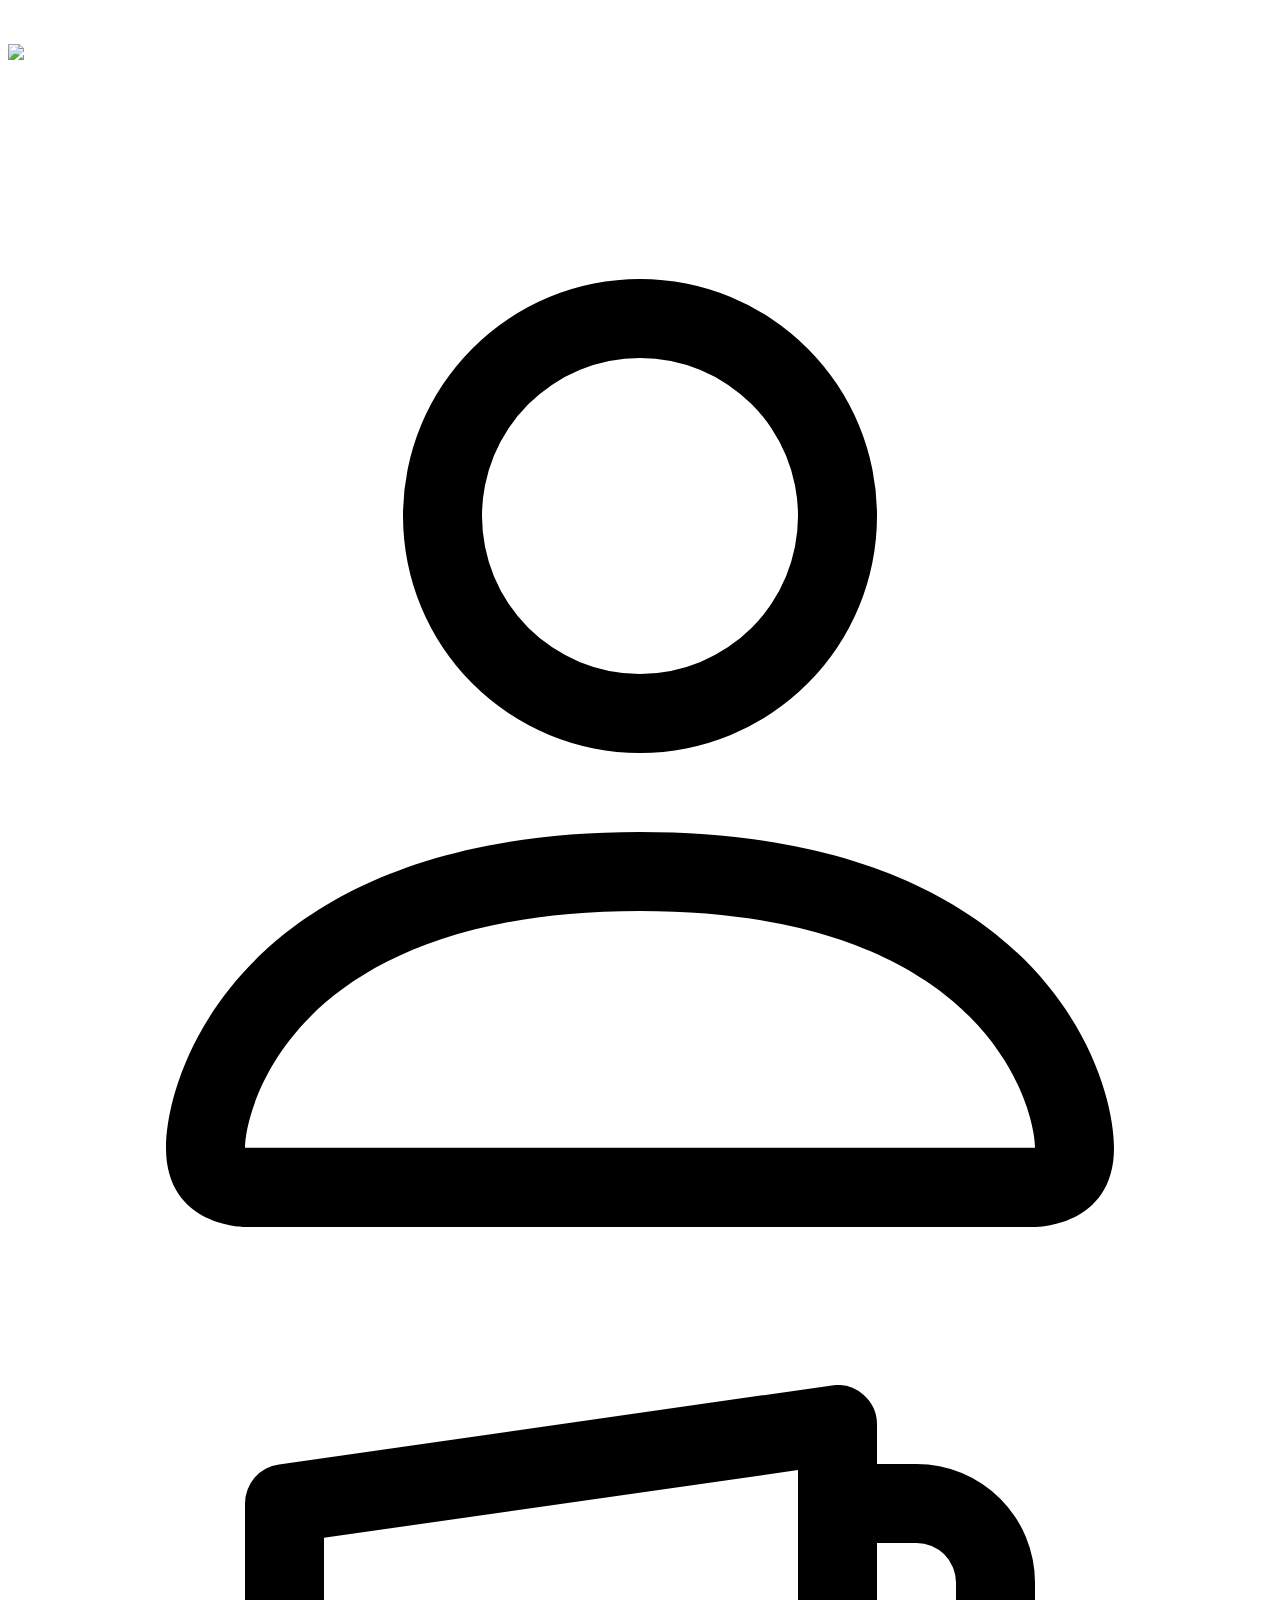
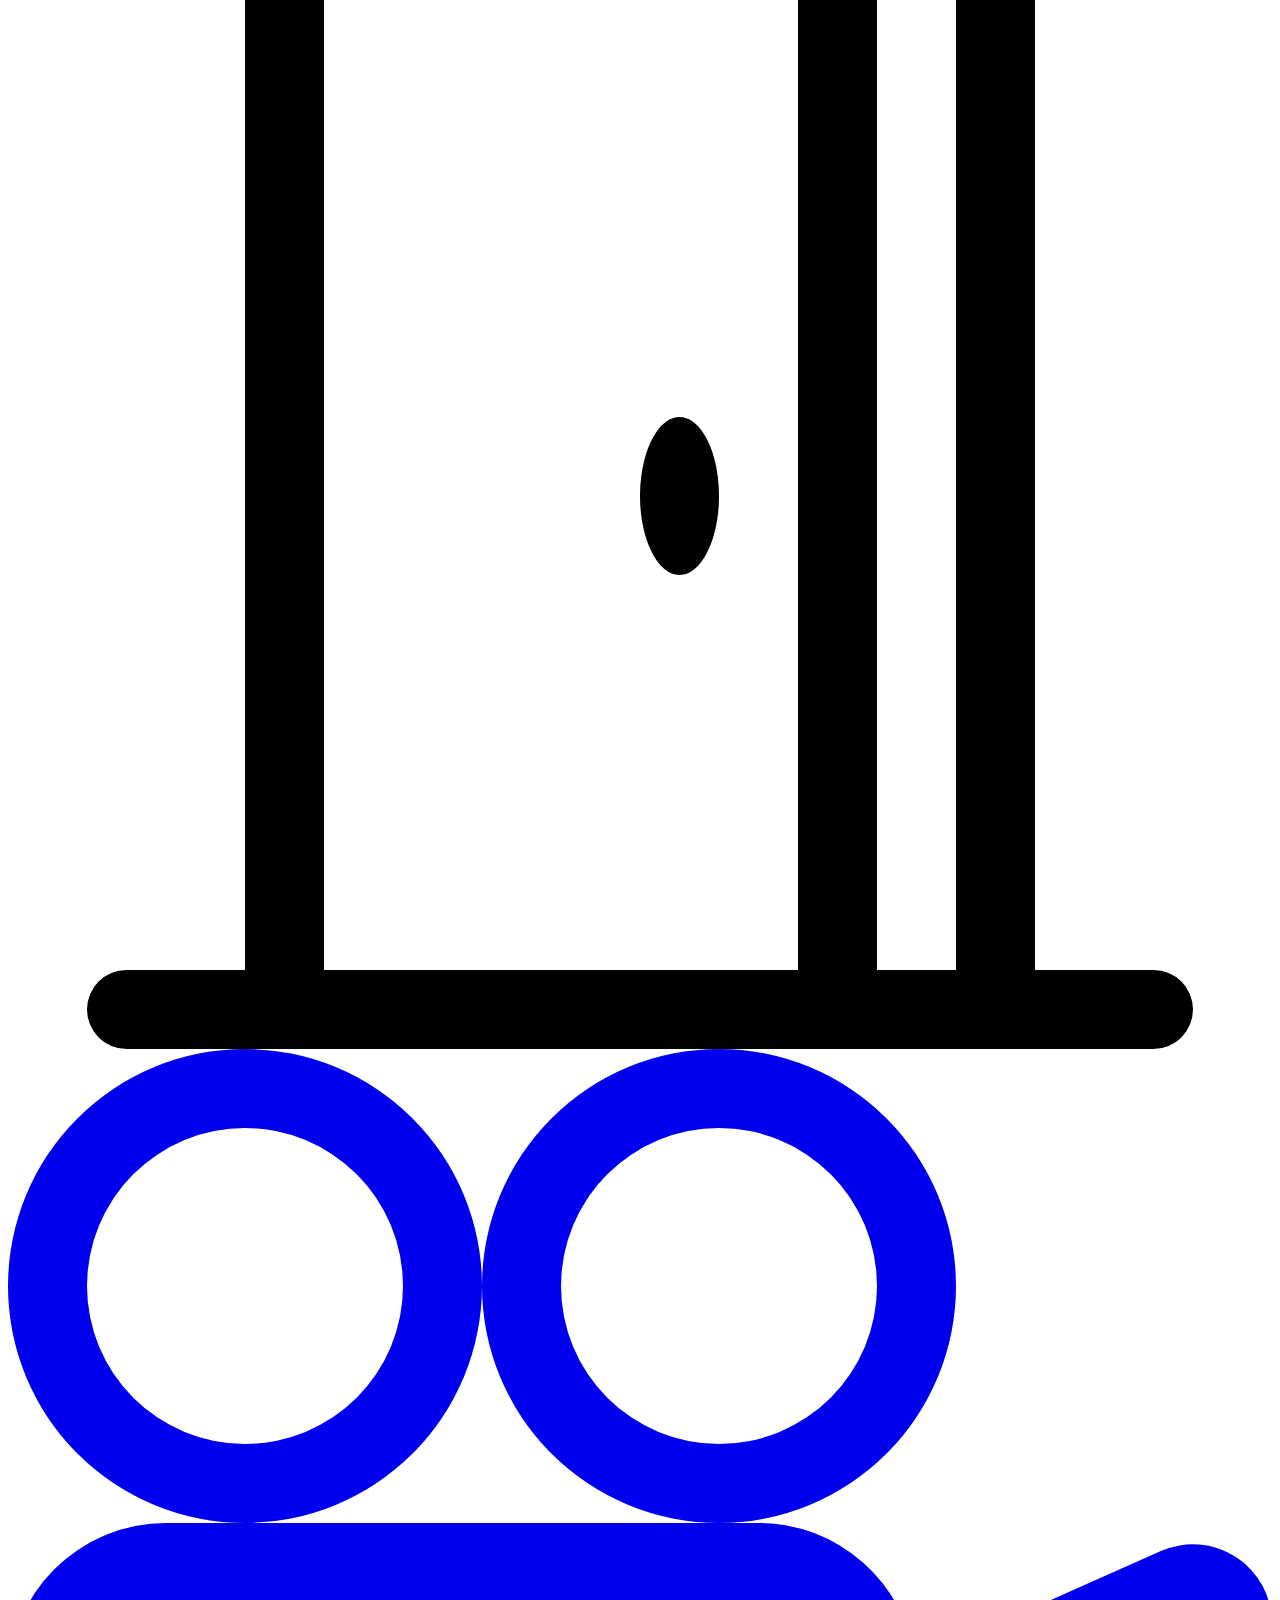
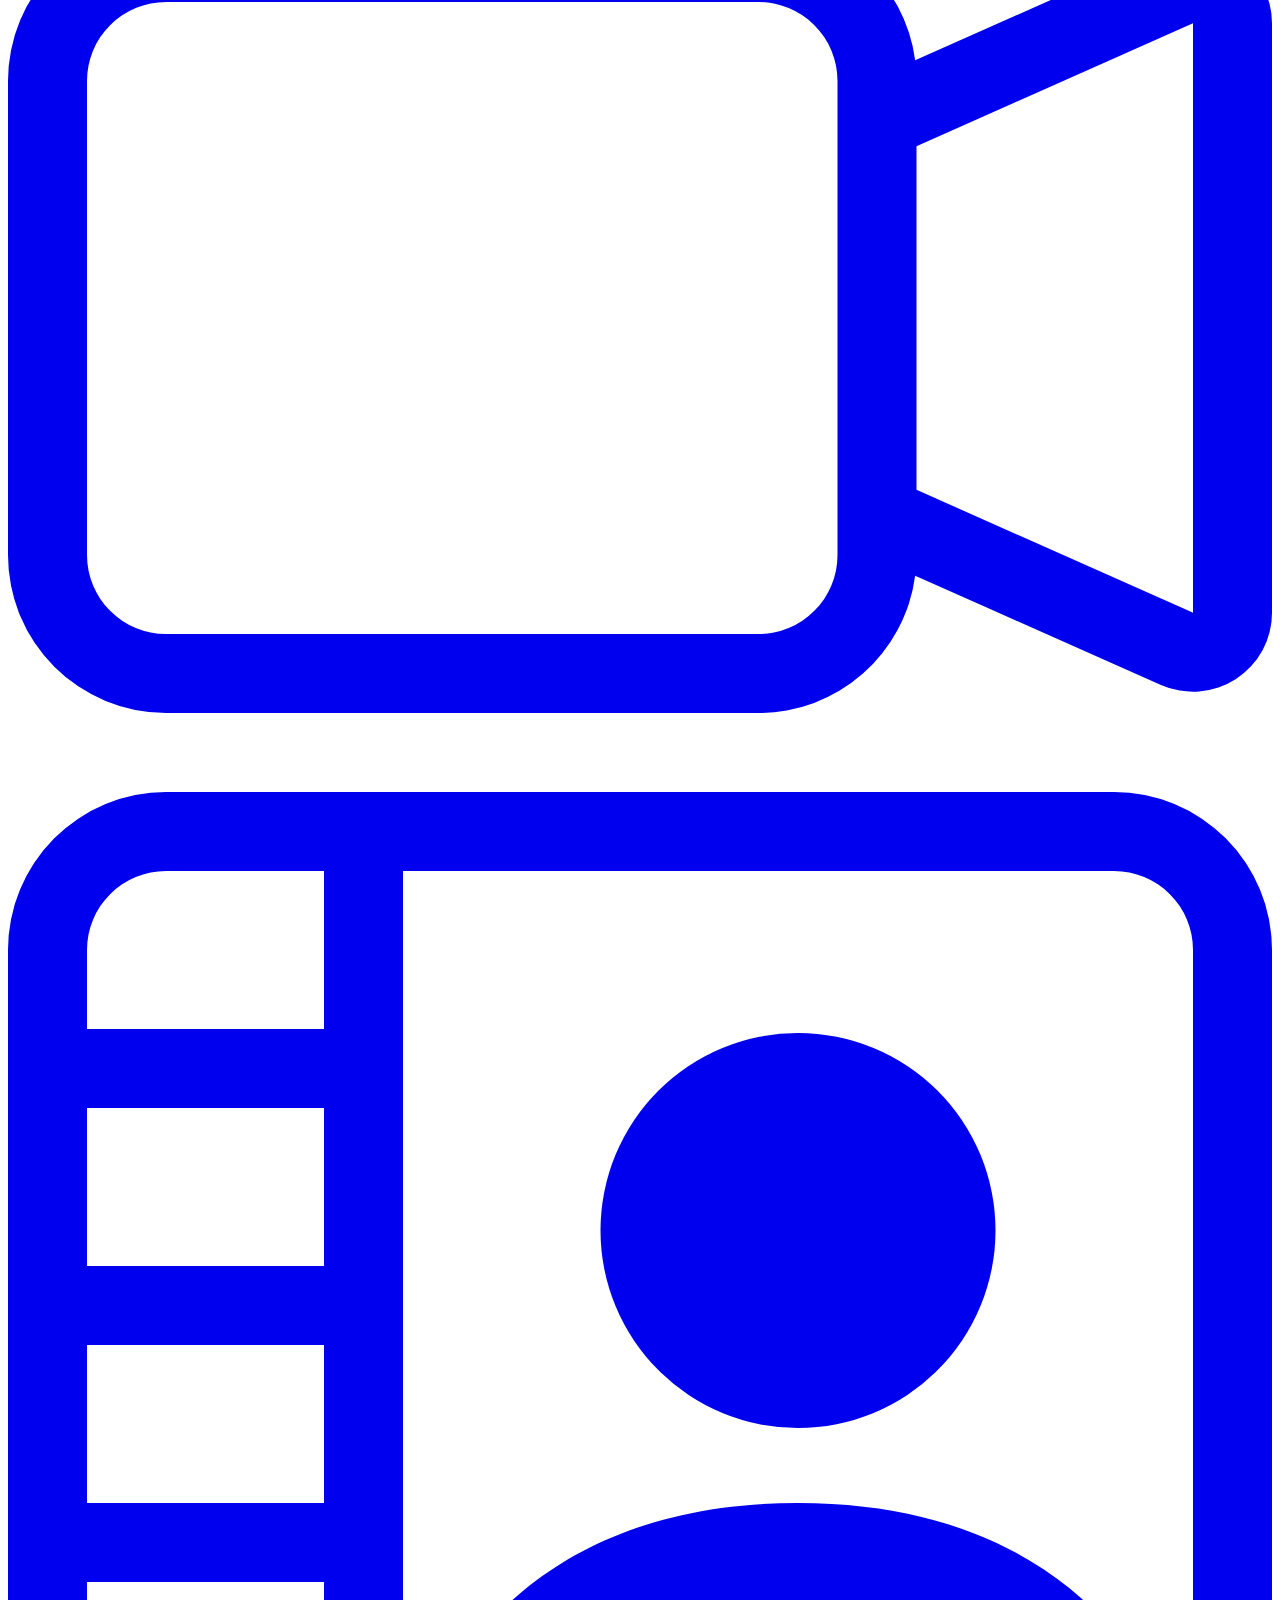
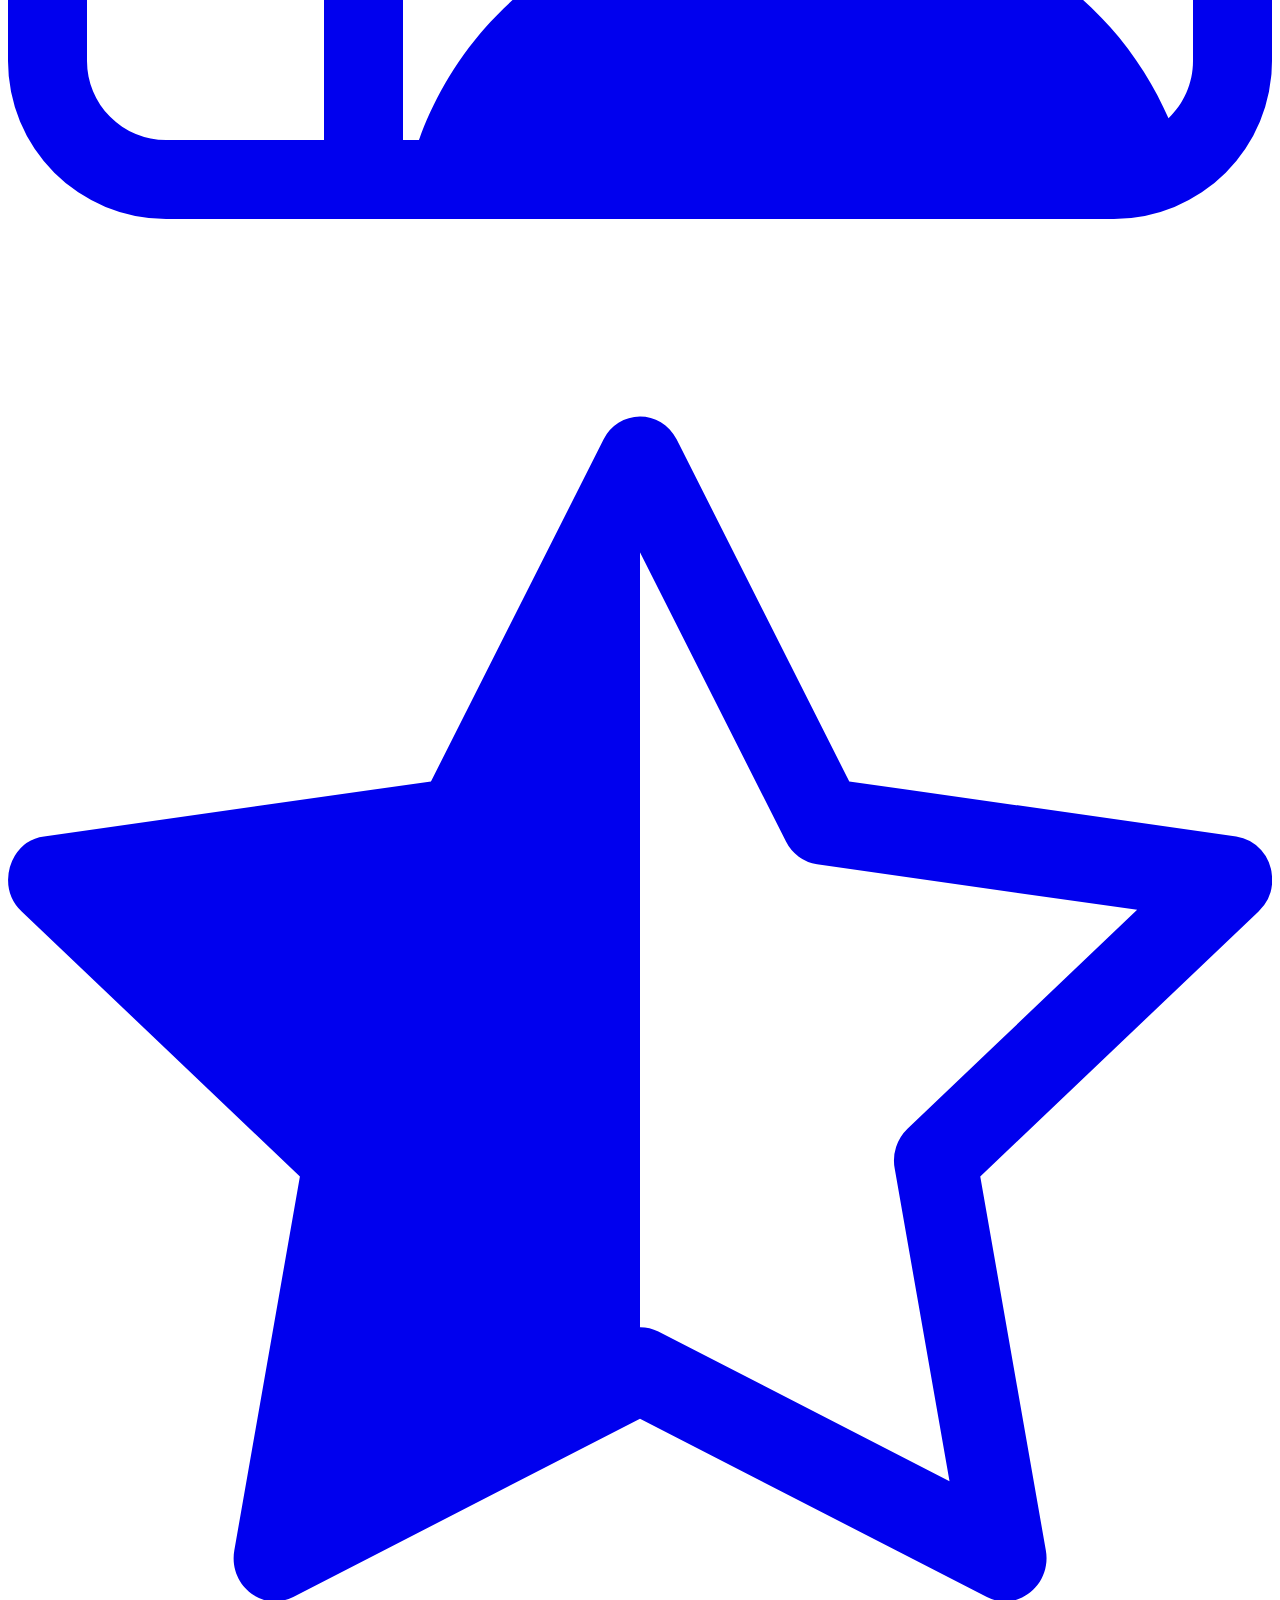
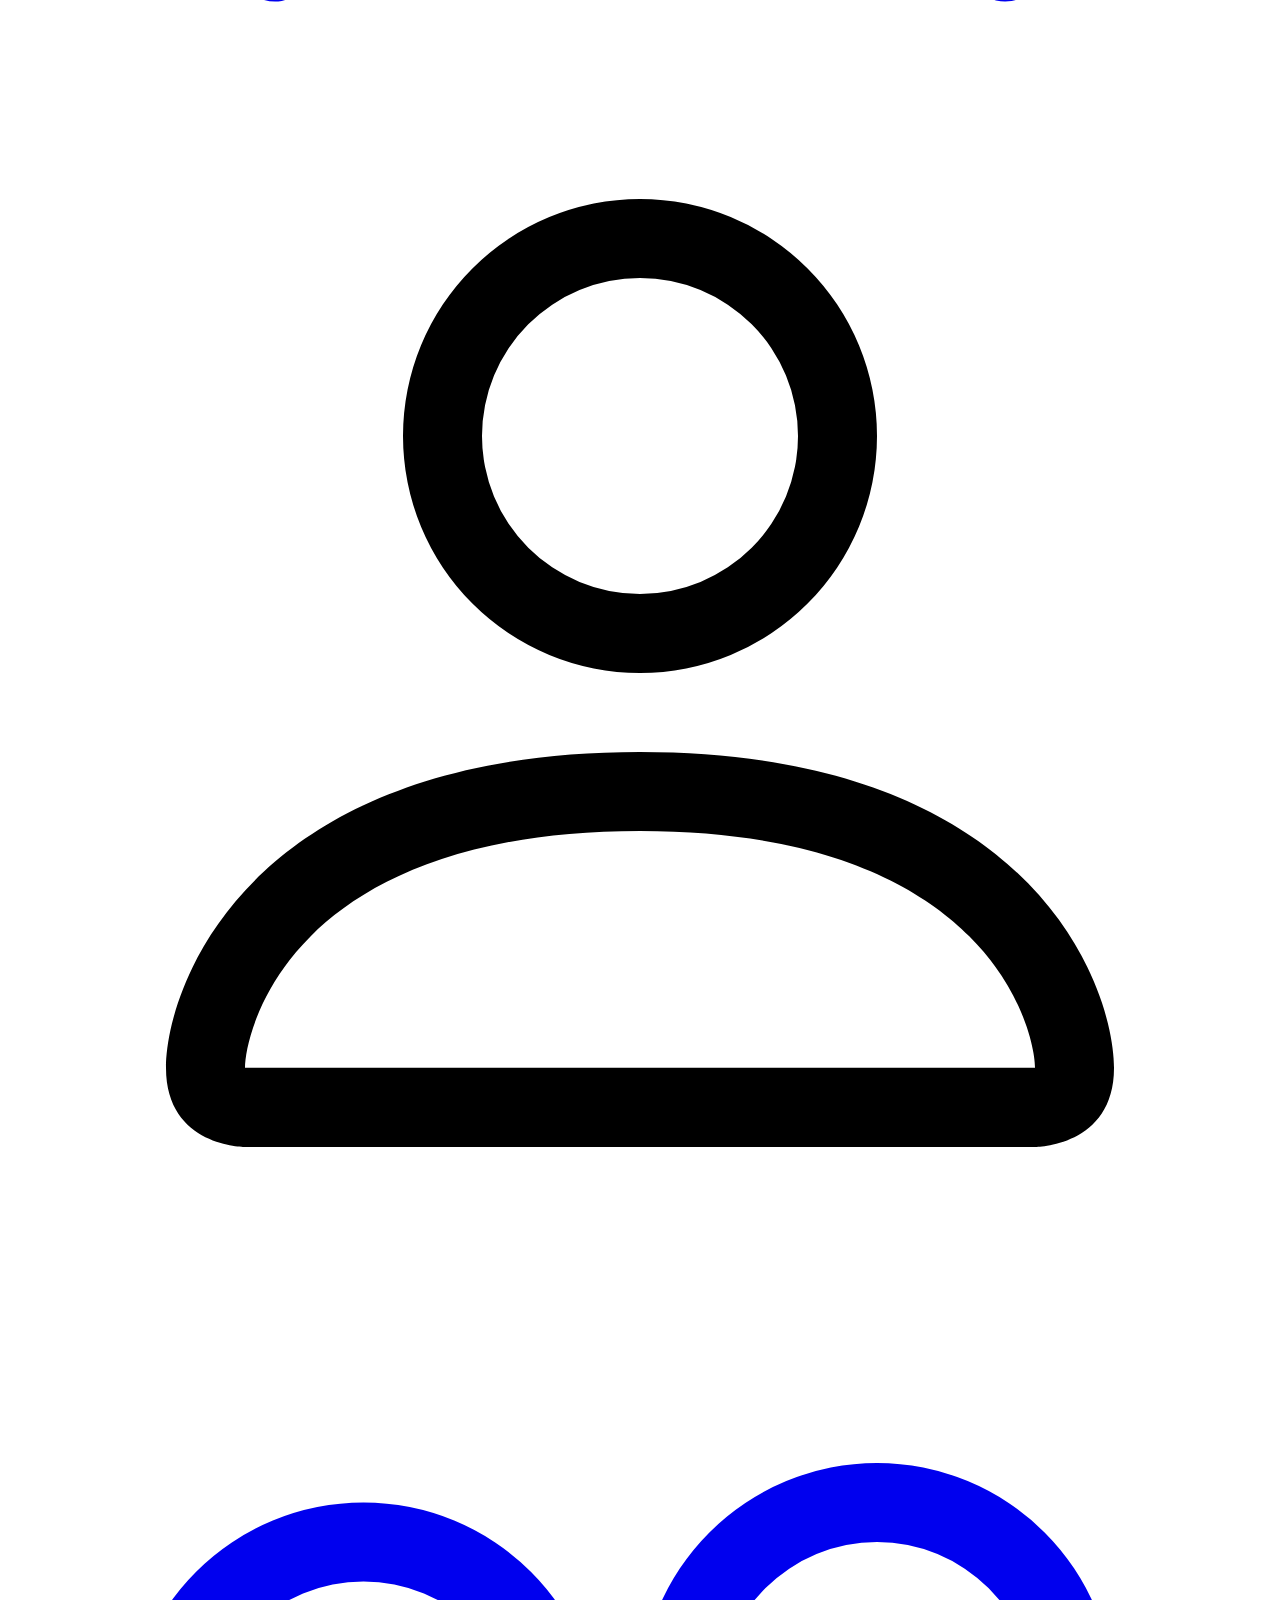
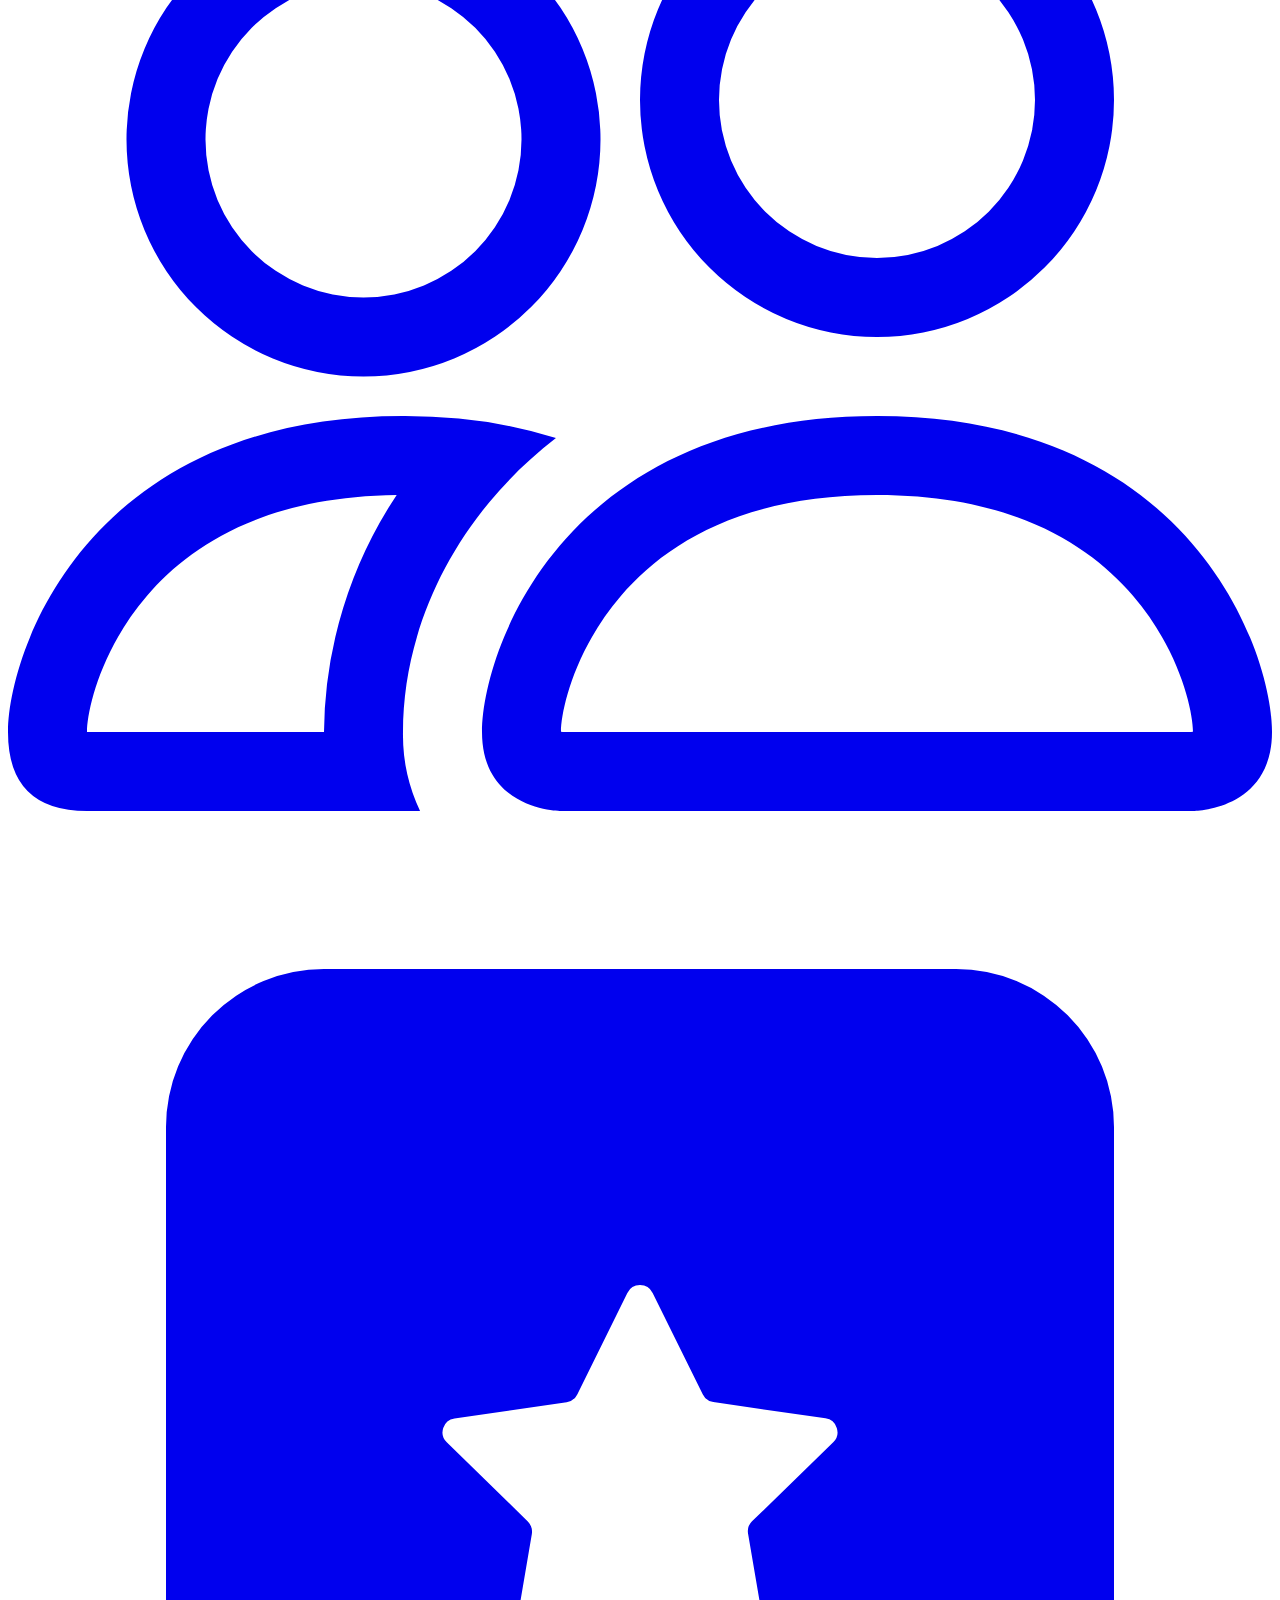
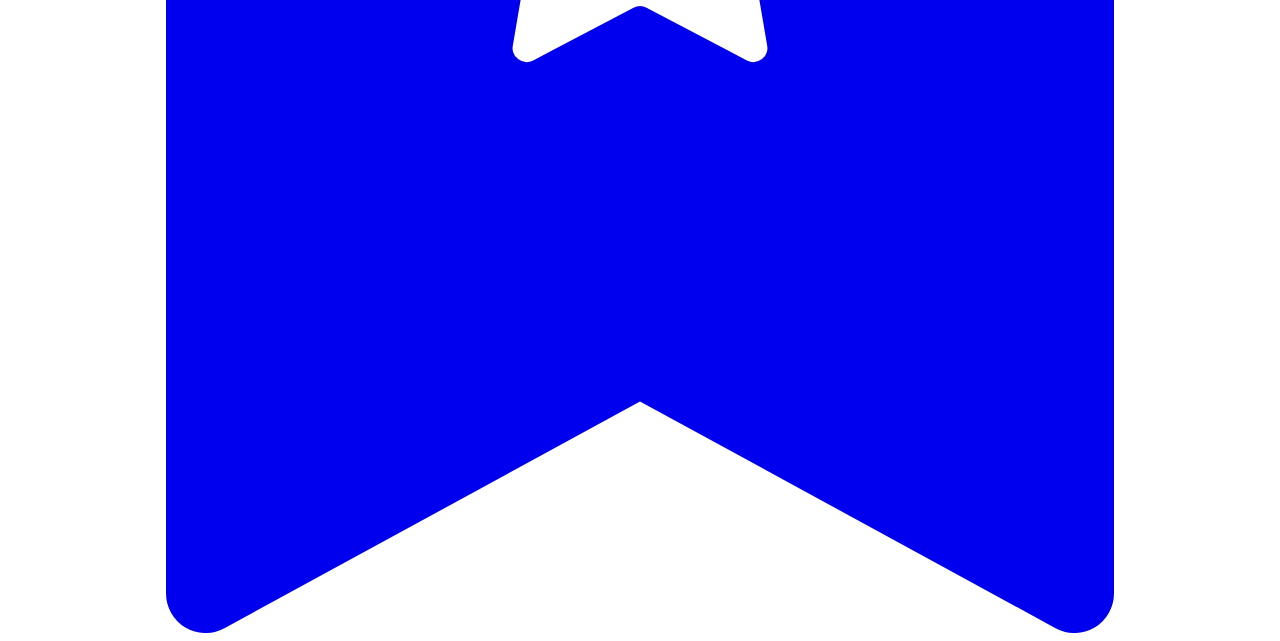
==== commit 17594a69: "add db and prod" ====
--- a/src/main/resources/templates/index.html
+++ b/src/main/resources/templates/index.html
@@ -1,4 +1,4 @@
-<html lang="en" layout:decorate="~{layout/main}">
+<html lang="en" layout:decorate="~{layout/main}" xmlns:layout="http://www.ultraq.net.nz/thymeleaf/layout">
 <head>
     <title>FILMOTHEQUE</title>
 </head>
@@ -13,17 +13,30 @@
         <img src="film3.png" class="logoIcon"/>
     </div>
 
-    <br><br>
+    <br>
+    <h6 class="headName" th:text="|${#authentication.name}|" sec:authorize="isAuthenticated()"></h6>
+    <br>
 
     <div class="welcome-container minHeight">
         <div class="wrapper">
 
             <div class="box violet">
-                <a href="/membres" class="noDeco">
-                    <svg xmlns="http://www.w3.org/2000/svg"  fill="currentColor" class="bi bi-person icon" viewBox="0 0 16 16">
-                        <path d="M8 8a3 3 0 1 0 0-6 3 3 0 0 0 0 6m2-3a2 2 0 1 1-4 0 2 2 0 0 1 4 0m4 8c0 1-1 1-1 1H3s-1 0-1-1 1-4 6-4 6 3 6 4m-1-.004c-.001-.246-.154-.986-.832-1.664C11.516 10.68 10.289 10 8 10s-3.516.68-4.168 1.332c-.678.678-.83 1.418-.832 1.664z"/>
-                    </svg>
-                </a>
+                <section sec:authorize="!isAuthenticated()">
+                    <a th:href="@{/login}">
+                        <svg xmlns="http://www.w3.org/2000/svg"  fill="currentColor" class="bi bi-person icon" viewBox="0 0 16 16">
+                            <path d="M8 8a3 3 0 1 0 0-6 3 3 0 0 0 0 6m2-3a2 2 0 1 1-4 0 2 2 0 0 1 4 0m4 8c0 1-1 1-1 1H3s-1 0-1-1 1-4 6-4 6 3 6 4m-1-.004c-.001-.246-.154-.986-.832-1.664C11.516 10.68 10.289 10 8 10s-3.516.68-4.168 1.332c-.678.678-.83 1.418-.832 1.664z"/>
+                        </svg>
+                    </a>
+                </section>
+
+                <section sec:authorize="isAuthenticated()">
+                    <a th:href="@{/logout}">
+                        <svg xmlns="http://www.w3.org/2000/svg"  fill="currentColor" class="bi bi-door-open icon" viewBox="0 0 16 16">
+                            <path d="M8.5 10c-.276 0-.5-.448-.5-1s.224-1 .5-1 .5.448.5 1-.224 1-.5 1"/>
+                            <path d="M10.828.122A.5.5 0 0 1 11 .5V1h.5A1.5 1.5 0 0 1 13 2.5V15h1.5a.5.5 0 0 1 0 1h-13a.5.5 0 0 1 0-1H3V1.5a.5.5 0 0 1 .43-.495l7-1a.5.5 0 0 1 .398.117M11.5 2H11v13h1V2.5a.5.5 0 0 0-.5-.5M4 1.934V15h6V1.077z"/>
+                        </svg>
+                    </a>
+                </section>
             </div>
             <div class="box orange">
                 <a href="/films">
@@ -35,16 +48,9 @@
                 </a>
             </div>
         </div>
+
         <div class="wrapper">
             <div class="box yellow">
-                <a href="/films/creer">
-                    <svg xmlns="http://www.w3.org/2000/svg"  fill="currentColor" class="bi bi-cloud-plus icon" viewBox="0 0 16 16">
-                        <path fill-rule="evenodd" d="M8 5.5a.5.5 0 0 1 .5.5v1.5H10a.5.5 0 0 1 0 1H8.5V10a.5.5 0 0 1-1 0V8.5H6a.5.5 0 0 1 0-1h1.5V6a.5.5 0 0 1 .5-.5"/>
-                        <path d="M4.406 3.342A5.53 5.53 0 0 1 8 2c2.69 0 4.923 2 5.166 4.579C14.758 6.804 16 8.137 16 9.773 16 11.569 14.502 13 12.687 13H3.781C1.708 13 0 11.366 0 9.318c0-1.763 1.266-3.223 2.942-3.593.143-.863.698-1.723 1.464-2.383m.653.757c-.757.653-1.153 1.44-1.153 2.056v.448l-.445.049C2.064 6.805 1 7.952 1 9.318 1 10.785 2.23 12 3.781 12h8.906C13.98 12 15 10.988 15 9.773c0-1.216-1.02-2.228-2.313-2.228h-.5v-.5C12.188 4.825 10.328 3 8 3a4.53 4.53 0 0 0-2.941 1.1z"/>
-                    </svg>
-                </a>
-            </div>
-            <div class="box pink">
                 <a href="/participants">
                     <svg xmlns="http://www.w3.org/2000/svg"  fill="currentColor" class="bi bi-person-video2 icon" viewBox="0 0 16 16">
                         <path d="M10 9.05a2.5 2.5 0 1 0 0-5 2.5 2.5 0 0 0 0 5"/>
@@ -52,16 +58,35 @@
                     </svg>
                 </a>
             </div>
-        </div>
-
-        <div class="wrapper">
-            <div class="box red">
-                <a href="#">
+            <div class="box pink">
+                <section sec:authorize="hasRole('user')">
+                <a href="/films">
                     <svg xmlns="http://www.w3.org/2000/svg"  fill="currentColor" class="bi bi-star-half icon" viewBox="0 0 16 16">
                         <path d="M5.354 5.119 7.538.792A.52.52 0 0 1 8 .5c.183 0 .366.097.465.292l2.184 4.327 4.898.696A.54.54 0 0 1 16 6.32a.55.55 0 0 1-.17.445l-3.523 3.356.83 4.73c.078.443-.36.79-.746.592L8 13.187l-4.389 2.256a.5.5 0 0 1-.146.05c-.342.06-.668-.254-.6-.642l.83-4.73L.173 6.765a.55.55 0 0 1-.172-.403.6.6 0 0 1 .085-.302.51.51 0 0 1 .37-.245zM8 12.027a.5.5 0 0 1 .232.056l3.686 1.894-.694-3.957a.56.56 0 0 1 .162-.505l2.907-2.77-4.052-.576a.53.53 0 0 1-.393-.288L8.001 2.223 8 2.226z"/>
                     </svg>
                 </a>
+                </section>
+                <section sec:authorize="!isAuthenticated()">
+                    <a th:href="@{/login}">
+                        <svg xmlns="http://www.w3.org/2000/svg"  fill="currentColor" class="bi bi-person icon" viewBox="0 0 16 16">
+                            <path d="M8 8a3 3 0 1 0 0-6 3 3 0 0 0 0 6m2-3a2 2 0 1 1-4 0 2 2 0 0 1 4 0m4 8c0 1-1 1-1 1H3s-1 0-1-1 1-4 6-4 6 3 6 4m-1-.004c-.001-.246-.154-.986-.832-1.664C11.516 10.68 10.289 10 8 10s-3.516.68-4.168 1.332c-.678.678-.83 1.418-.832 1.664z"/>
+                        </svg>
+                    </a>
+                </section>
             </div>
+        </div>
+
+        <div class="wrapper">
+            <section sec:authorize="hasRole('admin')">
+            <div class="box red">
+                <a href="/membres">
+                    <svg xmlns="http://www.w3.org/2000/svg"  fill="currentColor" class="bi bi-people icon" viewBox="0 0 16 16">
+                        <path d="M15 14s1 0 1-1-1-4-5-4-5 3-5 4 1 1 1 1zm-7.978-1L7 12.996c.001-.264.167-1.03.76-1.72C8.312 10.629 9.282 10 11 10c1.717 0 2.687.63 3.24 1.276.593.69.758 1.457.76 1.72l-.008.002-.014.002zM11 7a2 2 0 1 0 0-4 2 2 0 0 0 0 4m3-2a3 3 0 1 1-6 0 3 3 0 0 1 6 0M6.936 9.28a6 6 0 0 0-1.23-.247A7 7 0 0 0 5 9c-4 0-5 3-5 4q0 1 1 1h4.216A2.24 2.24 0 0 1 5 13c0-1.01.377-2.042 1.09-2.904.243-.294.526-.569.846-.816M4.92 10A5.5 5.5 0 0 0 4 13H1c0-.26.164-1.03.76-1.724.545-.636 1.492-1.256 3.16-1.275ZM1.5 5.5a3 3 0 1 1 6 0 3 3 0 0 1-6 0m3-2a2 2 0 1 0 0 4 2 2 0 0 0 0-4"/>
+                    </svg>
+                </a>
+            </div>
+            </section>
+            <section sec:authorize="hasRole('admin')">
             <div class="box pale">
                 <a href="/genres">
                     <svg xmlns="http://www.w3.org/2000/svg" fill="currentColor" class="bi bi-bookmark-star-fill icon" viewBox="0 0 16 16">
@@ -69,7 +94,9 @@
                     </svg>
                 </a>
             </div>
+            </section>
         </div>
+
 
 
     </div>
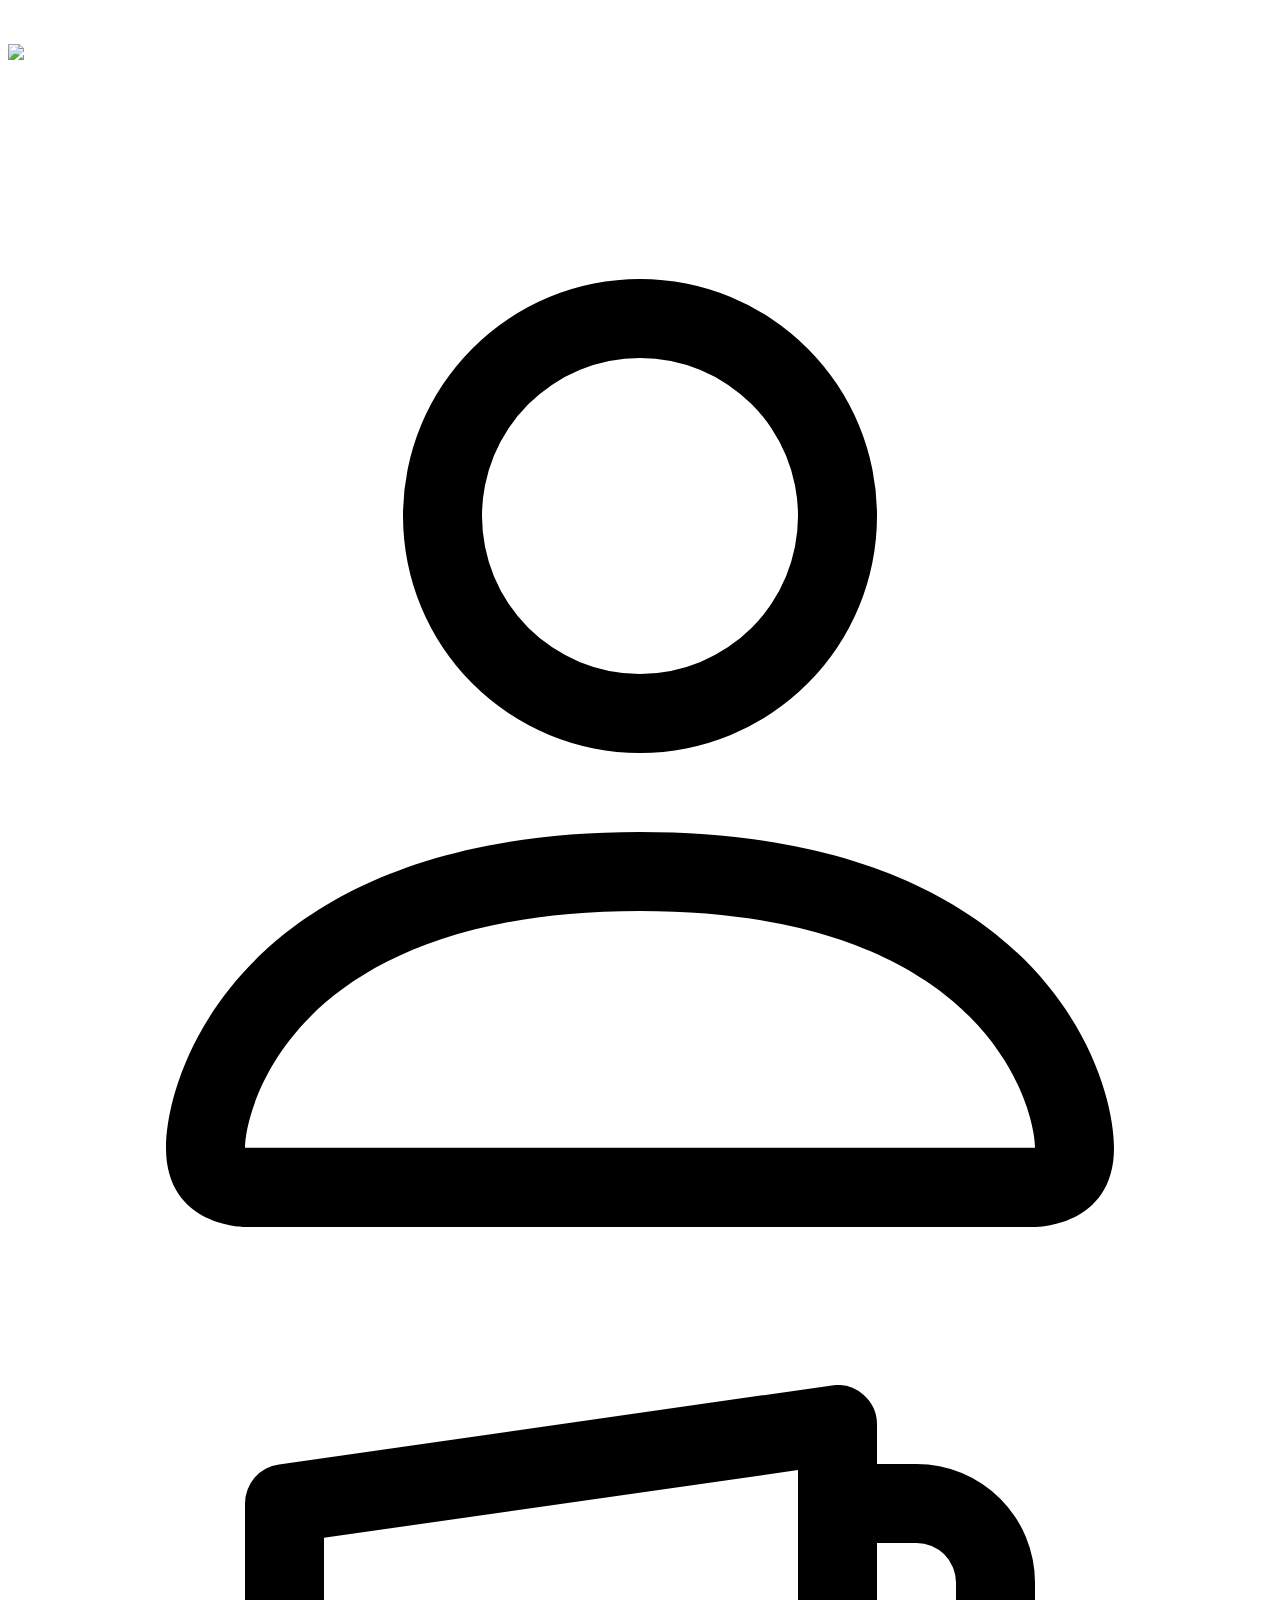
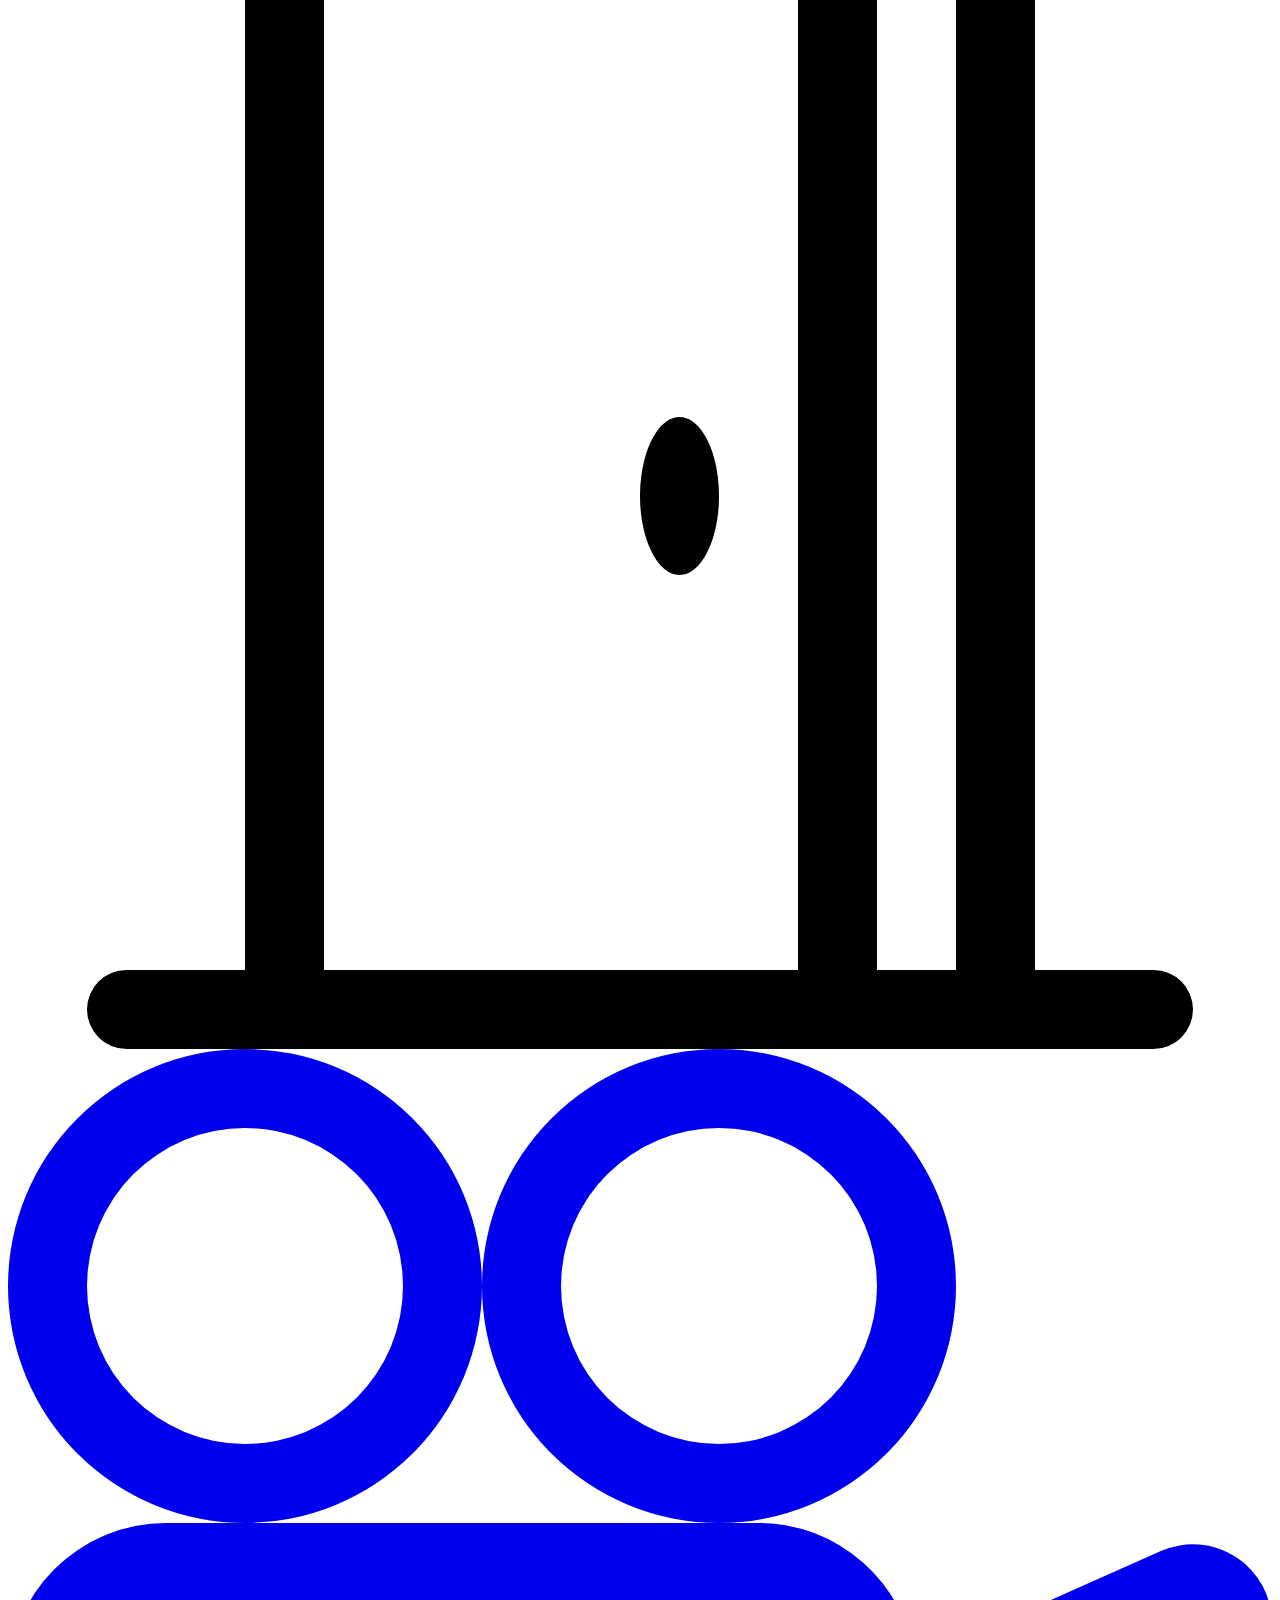
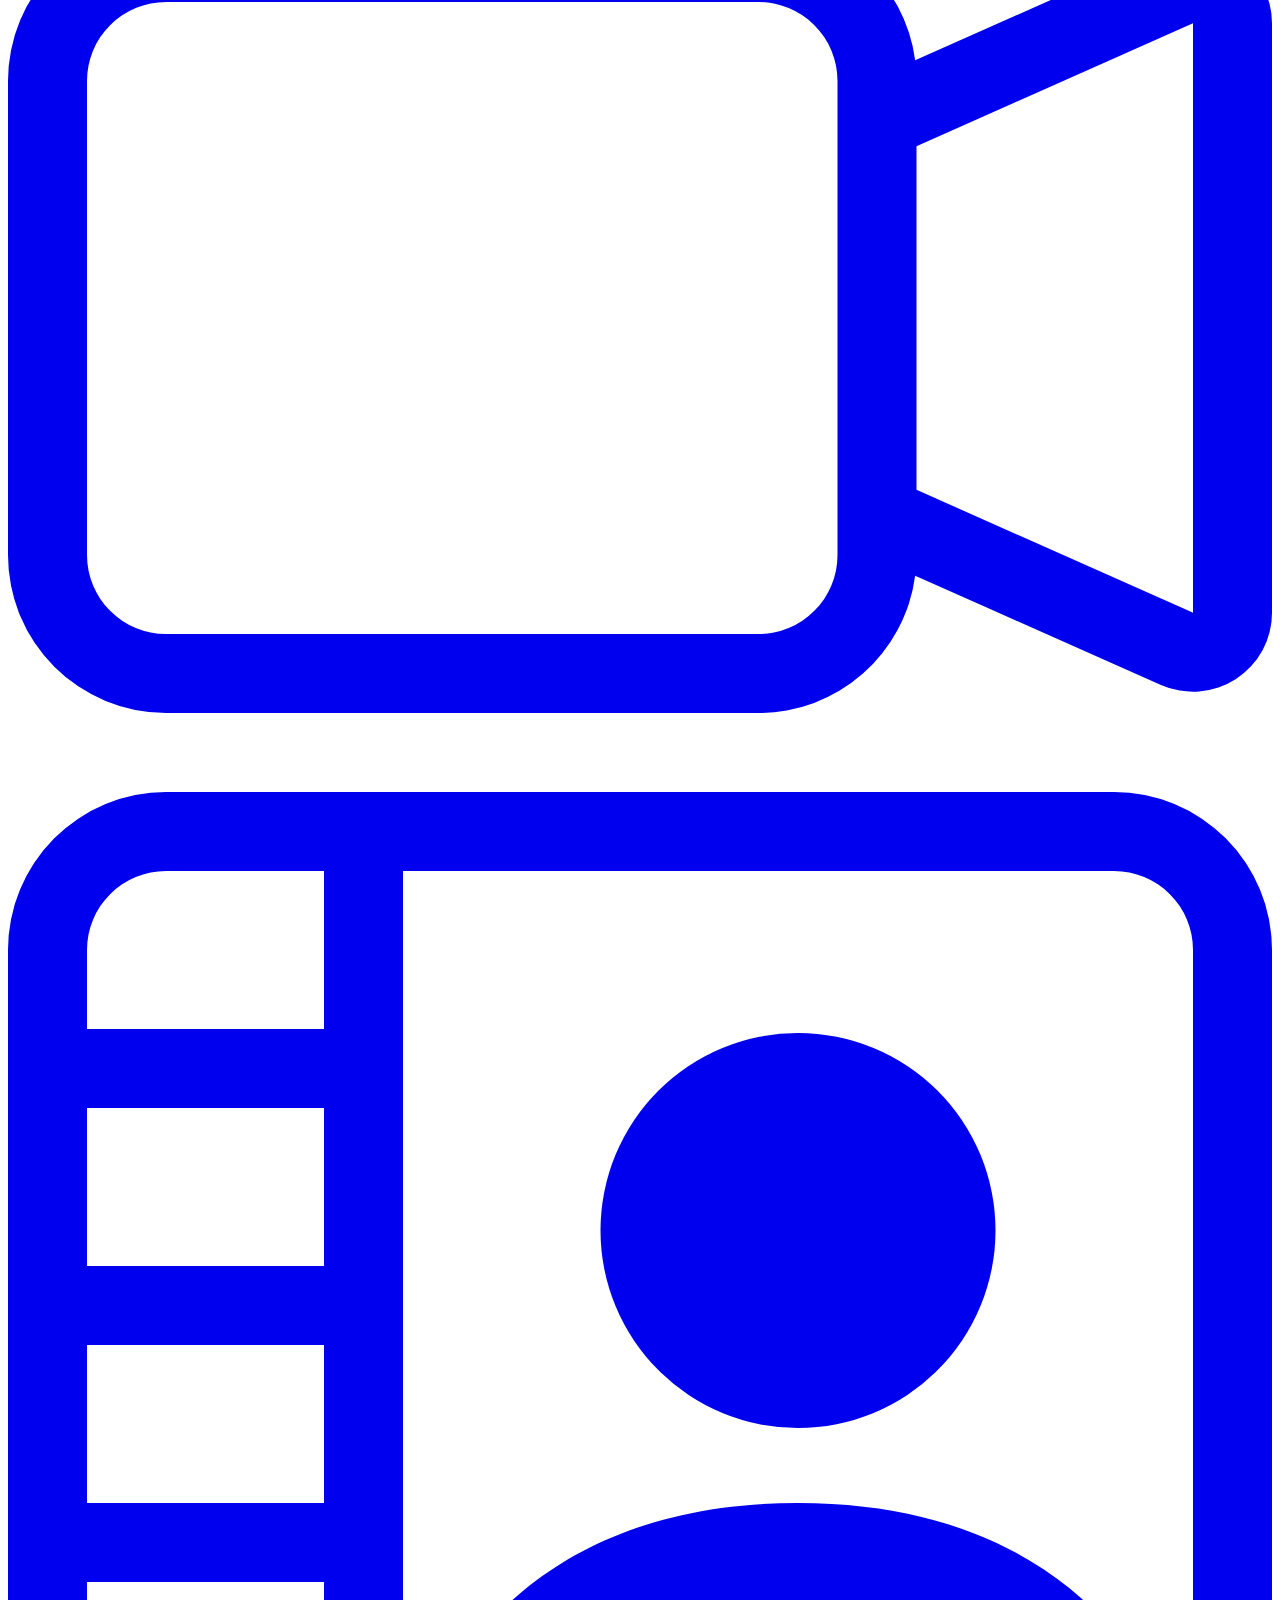
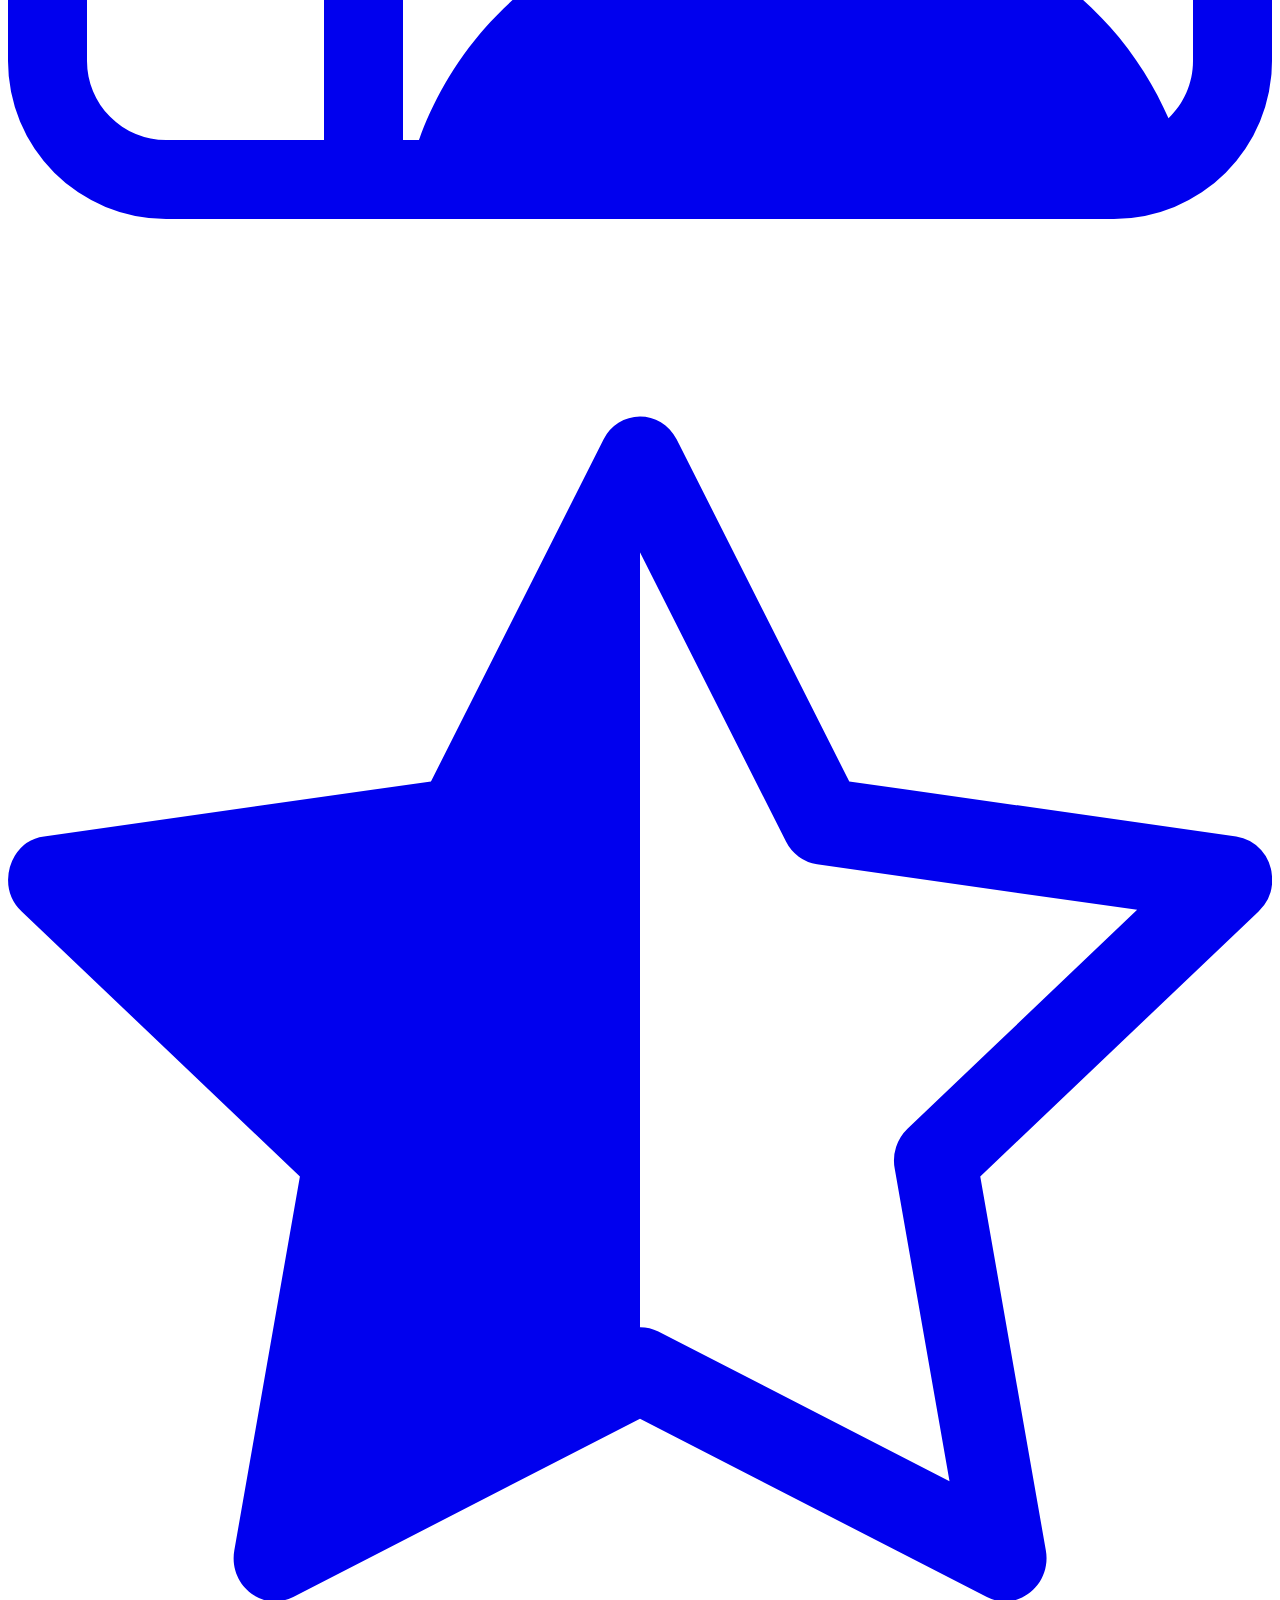
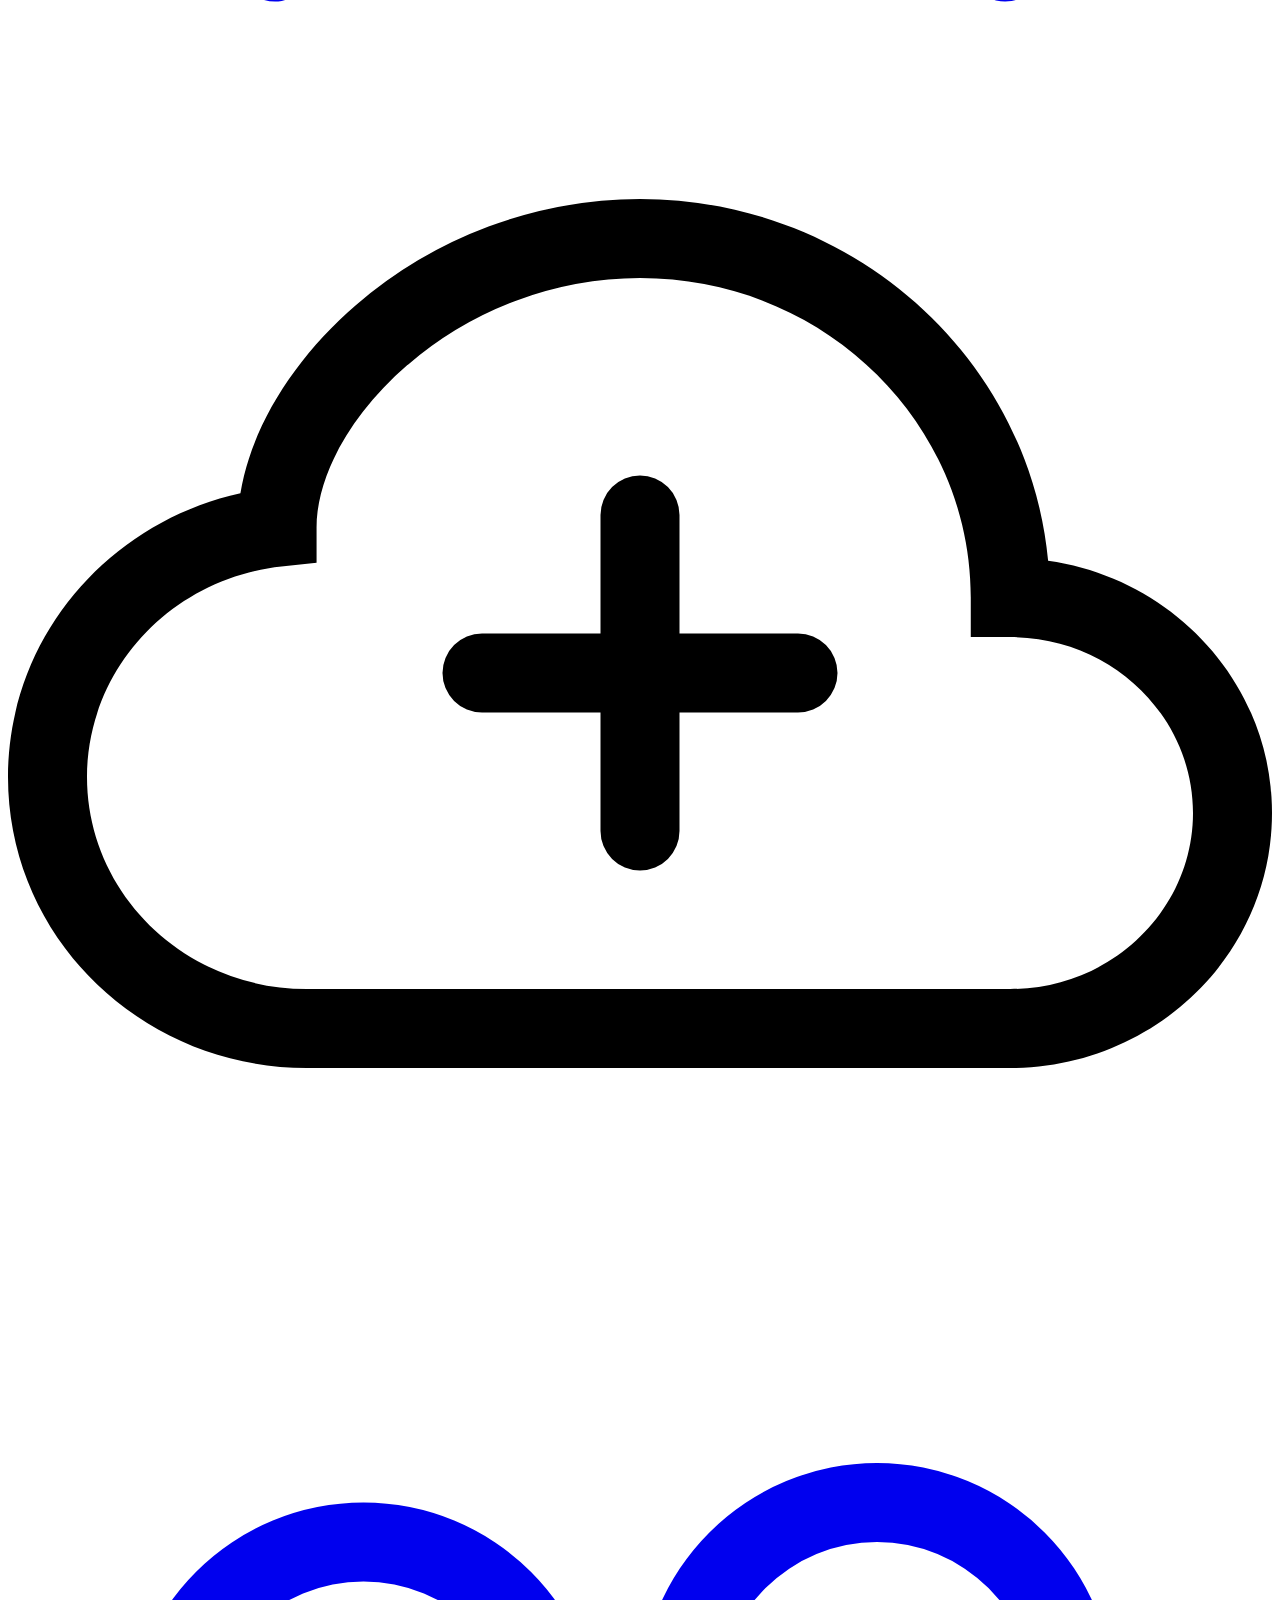
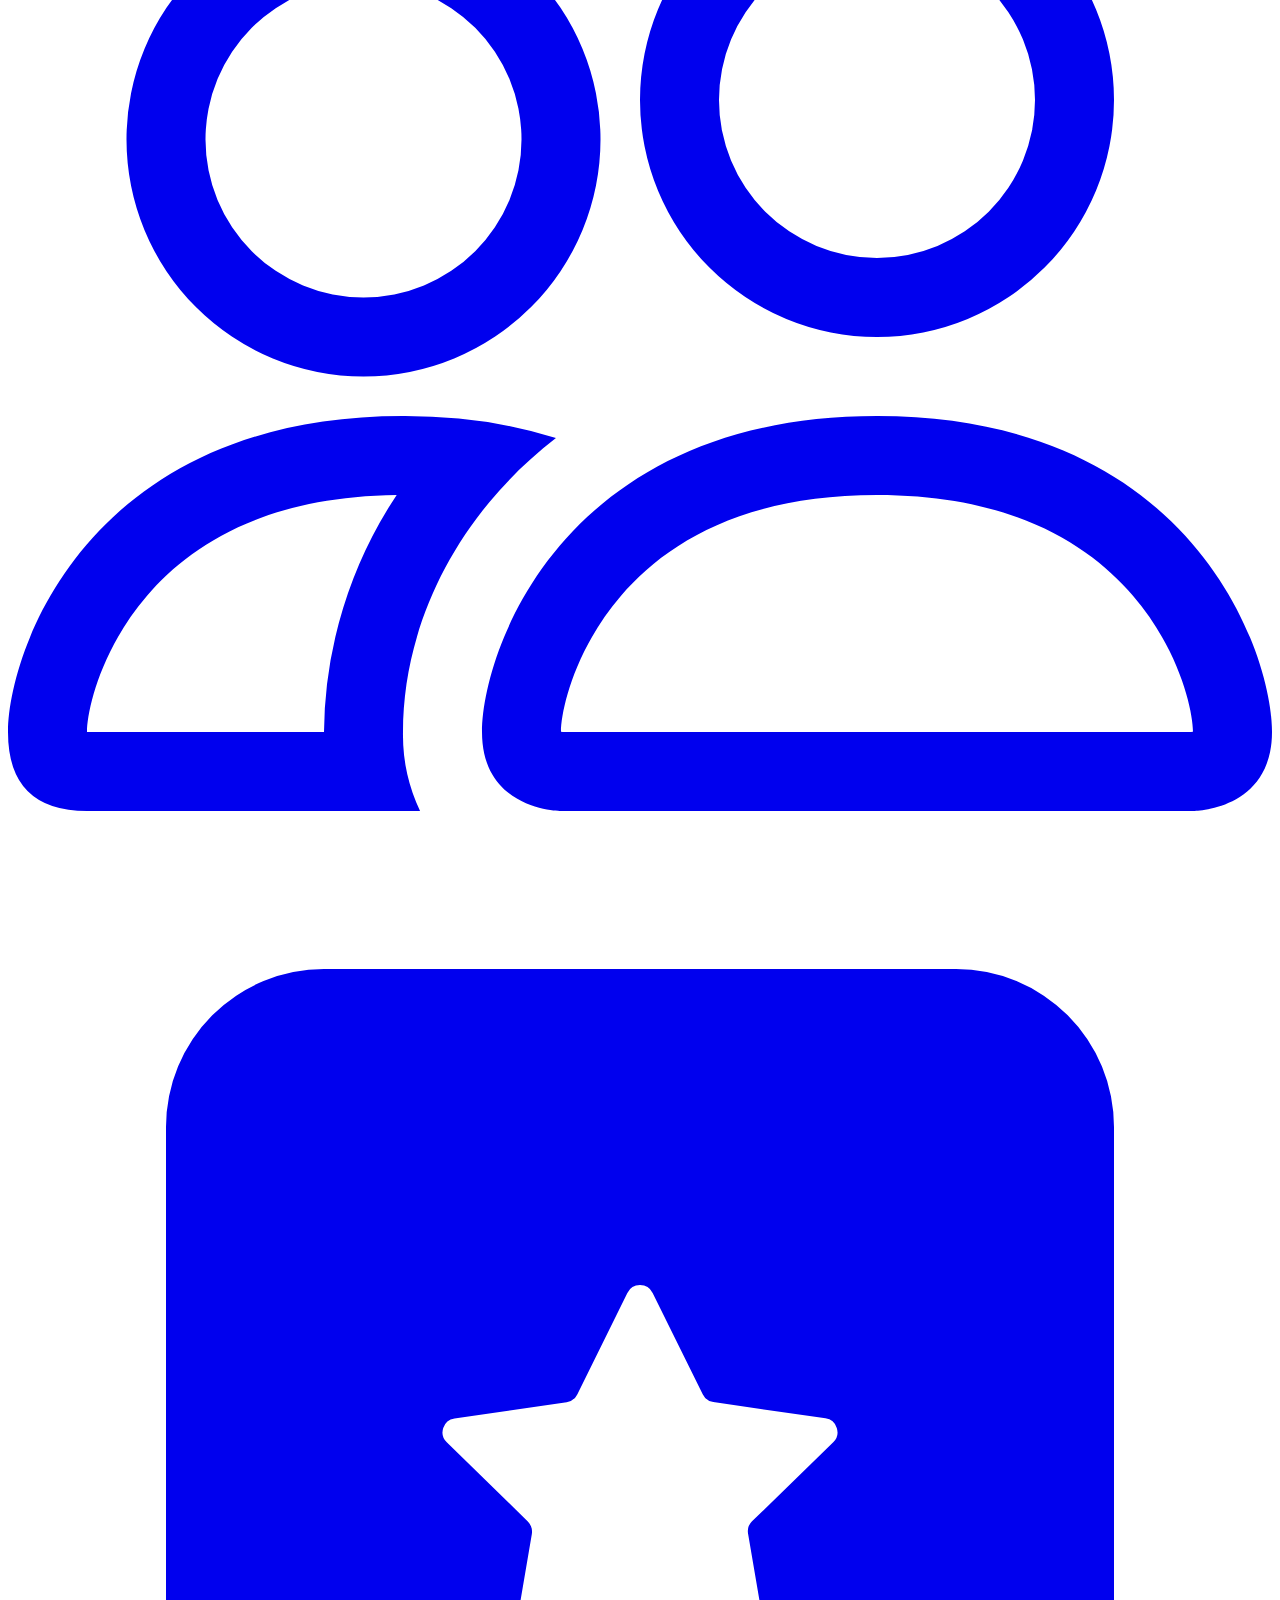
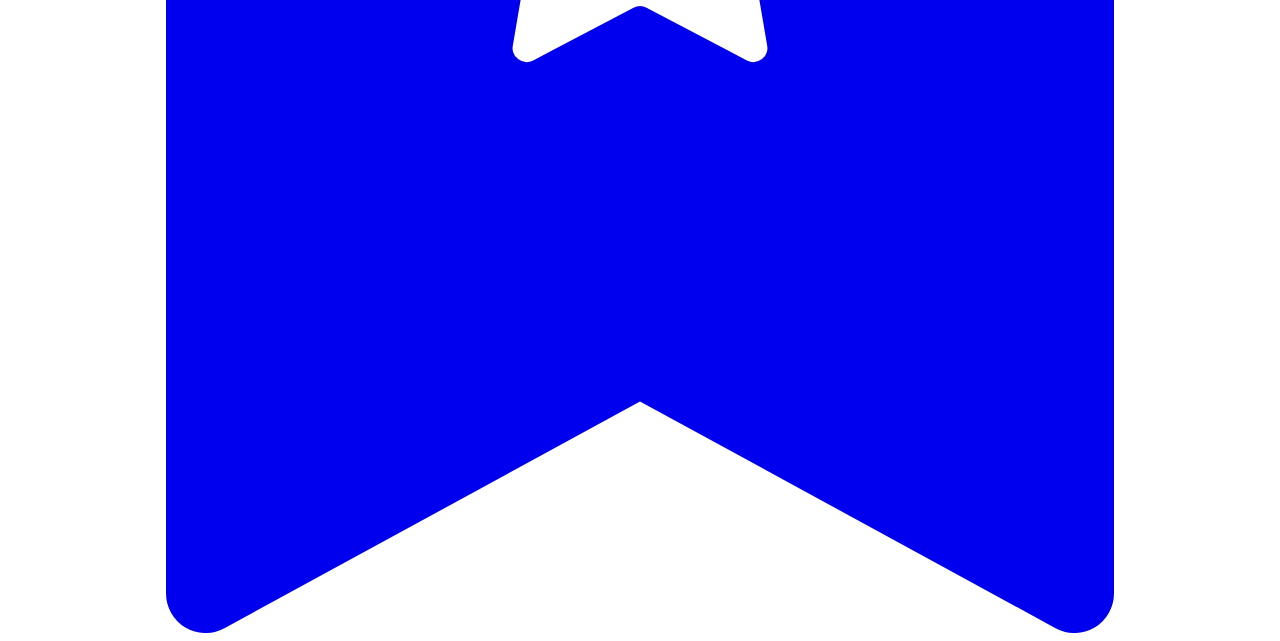
==== commit dbd9f70b: "fix add film + search front" ====
--- a/src/main/resources/templates/index.html
+++ b/src/main/resources/templates/index.html
@@ -68,8 +68,9 @@
                 </section>
                 <section sec:authorize="!isAuthenticated()">
                     <a th:href="@{/login}">
-                        <svg xmlns="http://www.w3.org/2000/svg"  fill="currentColor" class="bi bi-person icon" viewBox="0 0 16 16">
-                            <path d="M8 8a3 3 0 1 0 0-6 3 3 0 0 0 0 6m2-3a2 2 0 1 1-4 0 2 2 0 0 1 4 0m4 8c0 1-1 1-1 1H3s-1 0-1-1 1-4 6-4 6 3 6 4m-1-.004c-.001-.246-.154-.986-.832-1.664C11.516 10.68 10.289 10 8 10s-3.516.68-4.168 1.332c-.678.678-.83 1.418-.832 1.664z"/>
+                        <svg xmlns="http://www.w3.org/2000/svg"  fill="currentColor" class="bi bi-cloud-plus icon" viewBox="0 0 16 16">
+                            <path fill-rule="evenodd" d="M8 5.5a.5.5 0 0 1 .5.5v1.5H10a.5.5 0 0 1 0 1H8.5V10a.5.5 0 0 1-1 0V8.5H6a.5.5 0 0 1 0-1h1.5V6a.5.5 0 0 1 .5-.5"/>
+                            <path d="M4.406 3.342A5.53 5.53 0 0 1 8 2c2.69 0 4.923 2 5.166 4.579C14.758 6.804 16 8.137 16 9.773 16 11.569 14.502 13 12.687 13H3.781C1.708 13 0 11.366 0 9.318c0-1.763 1.266-3.223 2.942-3.593.143-.863.698-1.723 1.464-2.383m.653.757c-.757.653-1.153 1.44-1.153 2.056v.448l-.445.049C2.064 6.805 1 7.952 1 9.318 1 10.785 2.23 12 3.781 12h8.906C13.98 12 15 10.988 15 9.773c0-1.216-1.02-2.228-2.313-2.228h-.5v-.5C12.188 4.825 10.328 3 8 3a4.53 4.53 0 0 0-2.941 1.1z"/>
                         </svg>
                     </a>
                 </section>
